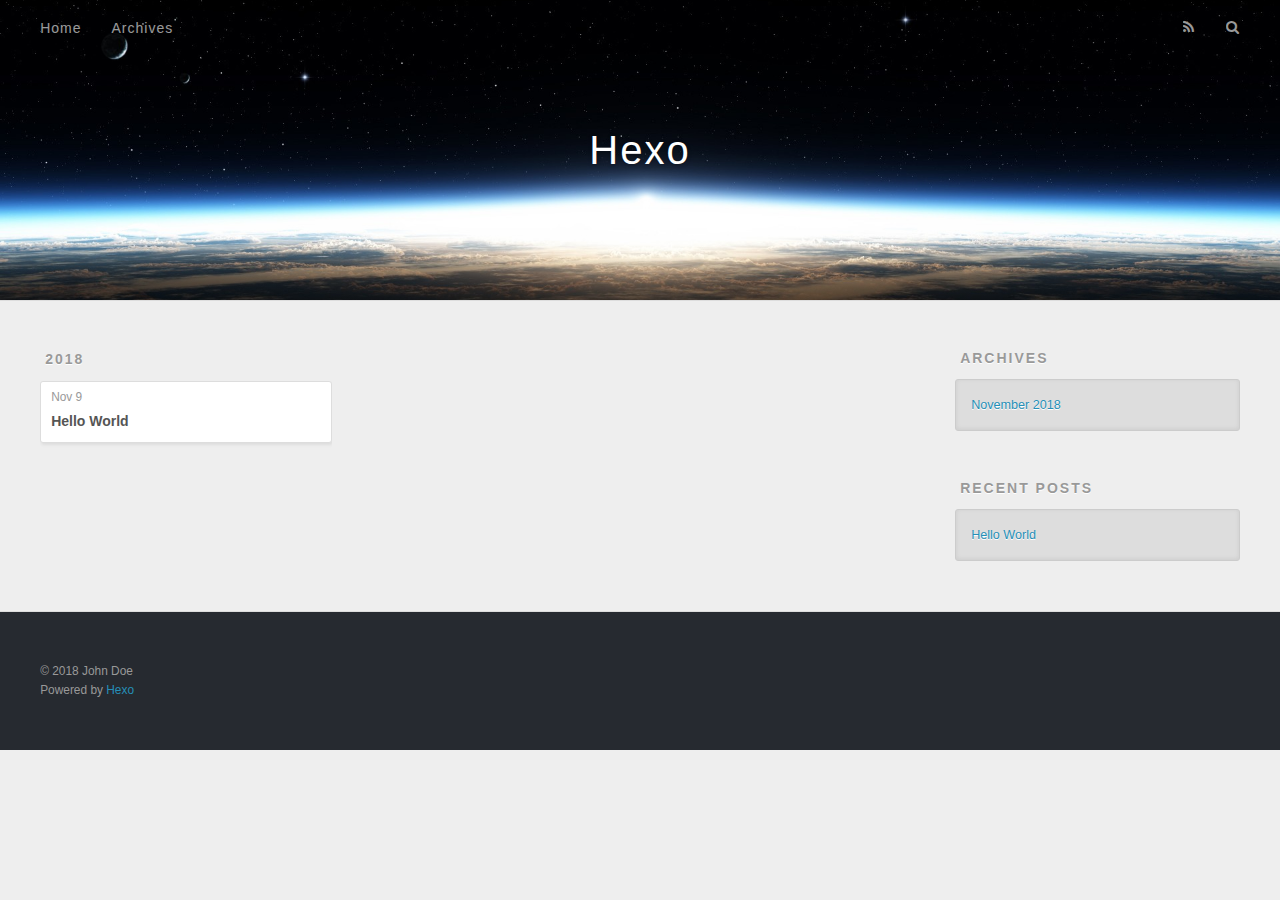
==== archives/index.html @ 17fbe348 "Site updated: 2018-11-12 10:13:20" ====
<!DOCTYPE html>
<html>
<head><meta name="generator" content="Hexo 3.8.0">
  <meta charset="utf-8">
  

  
  <title>Archives | Hexo</title>
  <meta name="viewport" content="width=device-width, initial-scale=1, maximum-scale=1">
  <meta property="og:type" content="website">
<meta property="og:title" content="Hexo">
<meta property="og:url" content="http://yoursite.com/archives/index.html">
<meta property="og:site_name" content="Hexo">
<meta property="og:locale" content="default">
<meta name="twitter:card" content="summary">
<meta name="twitter:title" content="Hexo">
  
    <link rel="alternate" href="/atom.xml" title="Hexo" type="application/atom+xml">
  
  
    <link rel="icon" href="/favicon.png">
  
  
    <link href="//fonts.googleapis.com/css?family=Source+Code+Pro" rel="stylesheet" type="text/css">
  
  <link rel="stylesheet" href="/css/style.css">
</head>
</html>
<body>
  <div id="container">
    <div id="wrap">
      <header id="header">
  <div id="banner"></div>
  <div id="header-outer" class="outer">
    <div id="header-title" class="inner">
      <h1 id="logo-wrap">
        <a href="/" id="logo">Hexo</a>
      </h1>
      
    </div>
    <div id="header-inner" class="inner">
      <nav id="main-nav">
        <a id="main-nav-toggle" class="nav-icon"></a>
        
          <a class="main-nav-link" href="/">Home</a>
        
          <a class="main-nav-link" href="/archives">Archives</a>
        
      </nav>
      <nav id="sub-nav">
        
          <a id="nav-rss-link" class="nav-icon" href="/atom.xml" title="RSS Feed"></a>
        
        <a id="nav-search-btn" class="nav-icon" title="Search"></a>
      </nav>
      <div id="search-form-wrap">
        <form action="//google.com/search" method="get" accept-charset="UTF-8" class="search-form"><input type="search" name="q" class="search-form-input" placeholder="Search"><button type="submit" class="search-form-submit">&#xF002;</button><input type="hidden" name="sitesearch" value="http://yoursite.com"></form>
      </div>
    </div>
  </div>
</header>
      <div class="outer">
        <section id="main">
  
  
    
    
      
      
      <section class="archives-wrap">
        <div class="archive-year-wrap">
          <a href="/archives/2018" class="archive-year">2018</a>
        </div>
        <div class="archives">
    
    <article class="archive-article archive-type-post">
  <div class="archive-article-inner">
    <header class="archive-article-header">
      <a href="/2018/11/09/hello-world/" class="archive-article-date">
  <time datetime="2018-11-09T06:59:52.384Z" itemprop="datePublished">Nov 9</time>
</a>
      
  
    <h1 itemprop="name">
      <a class="archive-article-title" href="/2018/11/09/hello-world/">Hello World</a>
    </h1>
  

    </header>
  </div>
</article>
  
  
    </div></section>
  


</section>
        
          <aside id="sidebar">
  
    

  
    

  
    
  
    
  <div class="widget-wrap">
    <h3 class="widget-title">Archives</h3>
    <div class="widget">
      <ul class="archive-list"><li class="archive-list-item"><a class="archive-list-link" href="/archives/2018/11/">November 2018</a></li></ul>
    </div>
  </div>


  
    
  <div class="widget-wrap">
    <h3 class="widget-title">Recent Posts</h3>
    <div class="widget">
      <ul>
        
          <li>
            <a href="/2018/11/09/hello-world/">Hello World</a>
          </li>
        
      </ul>
    </div>
  </div>

  
</aside>
        
      </div>
      <footer id="footer">
  
  <div class="outer">
    <div id="footer-info" class="inner">
      &copy; 2018 John Doe<br>
      Powered by <a href="http://hexo.io/" target="_blank">Hexo</a>
    </div>
  </div>
</footer>
    </div>
    <nav id="mobile-nav">
  
    <a href="/" class="mobile-nav-link">Home</a>
  
    <a href="/archives" class="mobile-nav-link">Archives</a>
  
</nav>
    

<script src="//ajax.googleapis.com/ajax/libs/jquery/2.0.3/jquery.min.js"></script>


  <link rel="stylesheet" href="/fancybox/jquery.fancybox.css">
  <script src="/fancybox/jquery.fancybox.pack.js"></script>


<script src="/js/script.js"></script>



  </div>
</body>
</html>
---- css/style.css ----
body {
  width: 100%;
}
body:before,
body:after {
  content: "";
  display: table;
}
body:after {
  clear: both;
}
html,
body,
div,
span,
applet,
object,
iframe,
h1,
h2,
h3,
h4,
h5,
h6,
p,
blockquote,
pre,
a,
abbr,
acronym,
address,
big,
cite,
code,
del,
dfn,
em,
img,
ins,
kbd,
q,
s,
samp,
small,
strike,
strong,
sub,
sup,
tt,
var,
dl,
dt,
dd,
ol,
ul,
li,
fieldset,
form,
label,
legend,
table,
caption,
tbody,
tfoot,
thead,
tr,
th,
td {
  margin: 0;
  padding: 0;
  border: 0;
  outline: 0;
  font-weight: inherit;
  font-style: inherit;
  font-family: inherit;
  font-size: 100%;
  vertical-align: baseline;
}
body {
  line-height: 1;
  color: #000;
  background: #fff;
}
ol,
ul {
  list-style: none;
}
table {
  border-collapse: separate;
  border-spacing: 0;
  vertical-align: middle;
}
caption,
th,
td {
  text-align: left;
  font-weight: normal;
  vertical-align: middle;
}
a img {
  border: none;
}
input,
button {
  margin: 0;
  padding: 0;
}
input::-moz-focus-inner,
button::-moz-focus-inner {
  border: 0;
  padding: 0;
}
@font-face {
  font-family: FontAwesome;
  font-style: normal;
  font-weight: normal;
  src: url("fonts/fontawesome-webfont.eot?v=#4.0.3");
  src: url("fonts/fontawesome-webfont.eot?#iefix&v=#4.0.3") format("embedded-opentype"), url("fonts/fontawesome-webfont.woff?v=#4.0.3") format("woff"), url("fonts/fontawesome-webfont.ttf?v=#4.0.3") format("truetype"), url("fonts/fontawesome-webfont.svg#fontawesomeregular?v=#4.0.3") format("svg");
}
html,
body,
#container {
  height: 100%;
}
body {
  background: #eee;
  font: 14px -apple-system, BlinkMacSystemFont, "Segoe UI", "Roboto", "Oxygen", "Ubuntu", "Cantarell", "Fira Sans", "Droid Sans", "Helvetica Neue", sans-serif;
  -webkit-text-size-adjust: 100%;
}
.outer {
  max-width: 1220px;
  margin: 0 auto;
  padding: 0 20px;
}
.outer:before,
.outer:after {
  content: "";
  display: table;
}
.outer:after {
  clear: both;
}
.inner {
  display: inline;
  float: left;
  width: 98.33333333333333%;
  margin: 0 0.833333333333333%;
}
.left,
.alignleft {
  float: left;
}
.right,
.alignright {
  float: right;
}
.clear {
  clear: both;
}
#container {
  position: relative;
}
.mobile-nav-on {
  overflow: hidden;
}
#wrap {
  height: 100%;
  width: 100%;
  position: absolute;
  top: 0;
  left: 0;
  -webkit-transition: 0.2s ease-out;
  -moz-transition: 0.2s ease-out;
  -ms-transition: 0.2s ease-out;
  transition: 0.2s ease-out;
  z-index: 1;
  background: #eee;
}
.mobile-nav-on #wrap {
  left: 280px;
}
@media screen and (min-width: 768px) {
  #main {
    display: inline;
    float: left;
    width: 73.33333333333333%;
    margin: 0 0.833333333333333%;
  }
}
.article-date,
.article-category-link,
.archive-year,
.widget-title {
  text-decoration: none;
  text-transform: uppercase;
  letter-spacing: 2px;
  color: #999;
  margin-bottom: 1em;
  margin-left: 5px;
  line-height: 1em;
  text-shadow: 0 1px #fff;
  font-weight: bold;
}
.article-inner,
.archive-article-inner {
  background: #fff;
  -webkit-box-shadow: 1px 2px 3px #ddd;
  box-shadow: 1px 2px 3px #ddd;
  border: 1px solid #ddd;
  border-radius: 3px;
}
.article-entry h1,
.widget h1 {
  font-size: 2em;
}
.article-entry h2,
.widget h2 {
  font-size: 1.5em;
}
.article-entry h3,
.widget h3 {
  font-size: 1.3em;
}
.article-entry h4,
.widget h4 {
  font-size: 1.2em;
}
.article-entry h5,
.widget h5 {
  font-size: 1em;
}
.article-entry h6,
.widget h6 {
  font-size: 1em;
  color: #999;
}
.article-entry hr,
.widget hr {
  border: 1px dashed #ddd;
}
.article-entry strong,
.widget strong {
  font-weight: bold;
}
.article-entry em,
.widget em,
.article-entry cite,
.widget cite {
  font-style: italic;
}
.article-entry sup,
.widget sup,
.article-entry sub,
.widget sub {
  font-size: 0.75em;
  line-height: 0;
  position: relative;
  vertical-align: baseline;
}
.article-entry sup,
.widget sup {
  top: -0.5em;
}
.article-entry sub,
.widget sub {
  bottom: -0.2em;
}
.article-entry small,
.widget small {
  font-size: 0.85em;
}
.article-entry acronym,
.widget acronym,
.article-entry abbr,
.widget abbr {
  border-bottom: 1px dotted;
}
.article-entry ul,
.widget ul,
.article-entry ol,
.widget ol,
.article-entry dl,
.widget dl {
  margin: 0 20px;
  line-height: 1.6em;
}
.article-entry ul ul,
.widget ul ul,
.article-entry ol ul,
.widget ol ul,
.article-entry ul ol,
.widget ul ol,
.article-entry ol ol,
.widget ol ol {
  margin-top: 0;
  margin-bottom: 0;
}
.article-entry ul,
.widget ul {
  list-style: disc;
}
.article-entry ol,
.widget ol {
  list-style: decimal;
}
.article-entry dt,
.widget dt {
  font-weight: bold;
}
#header {
  height: 300px;
  position: relative;
  border-bottom: 1px solid #ddd;
}
#header:before,
#header:after {
  content: "";
  position: absolute;
  left: 0;
  right: 0;
  height: 40px;
}
#header:before {
  top: 0;
  background: -webkit-linear-gradient(rgba(0,0,0,0.2), transparent);
  background: -moz-linear-gradient(rgba(0,0,0,0.2), transparent);
  background: -ms-linear-gradient(rgba(0,0,0,0.2), transparent);
  background: linear-gradient(rgba(0,0,0,0.2), transparent);
}
#header:after {
  bottom: 0;
  background: -webkit-linear-gradient(transparent, rgba(0,0,0,0.2));
  background: -moz-linear-gradient(transparent, rgba(0,0,0,0.2));
  background: -ms-linear-gradient(transparent, rgba(0,0,0,0.2));
  background: linear-gradient(transparent, rgba(0,0,0,0.2));
}
#header-outer {
  height: 100%;
  position: relative;
}
#header-inner {
  position: relative;
  overflow: hidden;
}
#banner {
  position: absolute;
  top: 0;
  left: 0;
  width: 100%;
  height: 100%;
  background: url("images/banner.jpg") center #000;
  -webkit-background-size: cover;
  -moz-background-size: cover;
  background-size: cover;
  z-index: -1;
}
#header-title {
  text-align: center;
  height: 40px;
  position: absolute;
  top: 50%;
  left: 0;
  margin-top: -20px;
}
#logo,
#subtitle {
  text-decoration: none;
  color: #fff;
  font-weight: 300;
  text-shadow: 0 1px 4px rgba(0,0,0,0.3);
}
#logo {
  font-size: 40px;
  line-height: 40px;
  letter-spacing: 2px;
}
#subtitle {
  font-size: 16px;
  line-height: 16px;
  letter-spacing: 1px;
}
#subtitle-wrap {
  margin-top: 16px;
}
#main-nav {
  float: left;
  margin-left: -15px;
}
.nav-icon,
.main-nav-link {
  float: left;
  color: #fff;
  opacity: 0.6;
  text-decoration: none;
  text-shadow: 0 1px rgba(0,0,0,0.2);
  -webkit-transition: opacity 0.2s;
  -moz-transition: opacity 0.2s;
  -ms-transition: opacity 0.2s;
  transition: opacity 0.2s;
  display: block;
  padding: 20px 15px;
}
.nav-icon:hover,
.main-nav-link:hover {
  opacity: 1;
}
.nav-icon {
  font-family: FontAwesome;
  text-align: center;
  font-size: 14px;
  width: 14px;
  height: 14px;
  padding: 20px 15px;
  position: relative;
  cursor: pointer;
}
.main-nav-link {
  font-weight: 300;
  letter-spacing: 1px;
}
@media screen and (max-width: 479px) {
  .main-nav-link {
    display: none;
  }
}
#main-nav-toggle {
  display: none;
}
#main-nav-toggle:before {
  content: "\f0c9";
}
@media screen and (max-width: 479px) {
  #main-nav-toggle {
    display: block;
  }
}
#sub-nav {
  float: right;
  margin-right: -15px;
}
#nav-rss-link:before {
  content: "\f09e";
}
#nav-search-btn:before {
  content: "\f002";
}
#search-form-wrap {
  position: absolute;
  top: 15px;
  width: 150px;
  height: 30px;
  right: -150px;
  opacity: 0;
  -webkit-transition: 0.2s ease-out;
  -moz-transition: 0.2s ease-out;
  -ms-transition: 0.2s ease-out;
  transition: 0.2s ease-out;
}
#search-form-wrap.on {
  opacity: 1;
  right: 0;
}
@media screen and (max-width: 479px) {
  #search-form-wrap {
    width: 100%;
    right: -100%;
  }
}
.search-form {
  position: absolute;
  top: 0;
  left: 0;
  right: 0;
  background: #fff;
  padding: 5px 15px;
  border-radius: 15px;
  -webkit-box-shadow: 0 0 10px rgba(0,0,0,0.3);
  box-shadow: 0 0 10px rgba(0,0,0,0.3);
}
.search-form-input {
  border: none;
  background: none;
  color: #555;
  width: 100%;
  font: 13px -apple-system, BlinkMacSystemFont, "Segoe UI", "Roboto", "Oxygen", "Ubuntu", "Cantarell", "Fira Sans", "Droid Sans", "Helvetica Neue", sans-serif;
  outline: none;
}
.search-form-input::-webkit-search-results-decoration,
.search-form-input::-webkit-search-cancel-button {
  -webkit-appearance: none;
}
.search-form-submit {
  position: absolute;
  top: 50%;
  right: 10px;
  margin-top: -7px;
  font: 13px FontAwesome;
  border: none;
  background: none;
  color: #bbb;
  cursor: pointer;
}
.search-form-submit:hover,
.search-form-submit:focus {
  color: #777;
}
.article {
  margin: 50px 0;
}
.article-inner {
  overflow: hidden;
}
.article-meta:before,
.article-meta:after {
  content: "";
  display: table;
}
.article-meta:after {
  clear: both;
}
.article-date {
  float: left;
}
.article-category {
  float: left;
  line-height: 1em;
  color: #ccc;
  text-shadow: 0 1px #fff;
  margin-left: 8px;
}
.article-category:before {
  content: "\2022";
}
.article-category-link {
  margin: 0 12px 1em;
}
.article-header {
  padding: 20px 20px 0;
}
.article-title {
  text-decoration: none;
  font-size: 2em;
  font-weight: bold;
  color: #555;
  line-height: 1.1em;
  -webkit-transition: color 0.2s;
  -moz-transition: color 0.2s;
  -ms-transition: color 0.2s;
  transition: color 0.2s;
}
a.article-title:hover {
  color: #258fb8;
}
.article-entry {
  color: #555;
  padding: 0 20px;
}
.article-entry:before,
.article-entry:after {
  content: "";
  display: table;
}
.article-entry:after {
  clear: both;
}
.article-entry p,
.article-entry table {
  line-height: 1.6em;
  margin: 1.6em 0;
}
.article-entry h1,
.article-entry h2,
.article-entry h3,
.article-entry h4,
.article-entry h5,
.article-entry h6 {
  font-weight: bold;
}
.article-entry h1,
.article-entry h2,
.article-entry h3,
.article-entry h4,
.article-entry h5,
.article-entry h6 {
  line-height: 1.1em;
  margin: 1.1em 0;
}
.article-entry a {
  color: #258fb8;
  text-decoration: none;
}
.article-entry a:hover {
  text-decoration: underline;
}
.article-entry ul,
.article-entry ol,
.article-entry dl {
  margin-top: 1.6em;
  margin-bottom: 1.6em;
}
.article-entry img,
.article-entry video {
  max-width: 100%;
  height: auto;
  display: block;
  margin: auto;
}
.article-entry iframe {
  border: none;
}
.article-entry table {
  width: 100%;
  border-collapse: collapse;
  border-spacing: 0;
}
.article-entry th {
  font-weight: bold;
  border-bottom: 3px solid #ddd;
  padding-bottom: 0.5em;
}
.article-entry td {
  border-bottom: 1px solid #ddd;
  padding: 10px 0;
}
.article-entry blockquote {
  font-family: Georgia, "Times New Roman", serif;
  font-size: 1.4em;
  margin: 1.6em 20px;
  text-align: center;
}
.article-entry blockquote footer {
  font-size: 14px;
  margin: 1.6em 0;
  font-family: -apple-system, BlinkMacSystemFont, "Segoe UI", "Roboto", "Oxygen", "Ubuntu", "Cantarell", "Fira Sans", "Droid Sans", "Helvetica Neue", sans-serif;
}
.article-entry blockquote footer cite:before {
  content: "—";
  padding: 0 0.5em;
}
.article-entry .pullquote {
  text-align: left;
  width: 45%;
  margin: 0;
}
.article-entry .pullquote.left {
  margin-left: 0.5em;
  margin-right: 1em;
}
.article-entry .pullquote.right {
  margin-right: 0.5em;
  margin-left: 1em;
}
.article-entry .caption {
  color: #999;
  display: block;
  font-size: 0.9em;
  margin-top: 0.5em;
  position: relative;
  text-align: center;
}
.article-entry .video-container {
  position: relative;
  padding-top: 56.25%;
  height: 0;
  overflow: hidden;
}
.article-entry .video-container iframe,
.article-entry .video-container object,
.article-entry .video-container embed {
  position: absolute;
  top: 0;
  left: 0;
  width: 100%;
  height: 100%;
  margin-top: 0;
}
.article-more-link a {
  display: inline-block;
  line-height: 1em;
  padding: 6px 15px;
  border-radius: 15px;
  background: #eee;
  color: #999;
  text-shadow: 0 1px #fff;
  text-decoration: none;
}
.article-more-link a:hover {
  background: #258fb8;
  color: #fff;
  text-decoration: none;
  text-shadow: 0 1px #1e7293;
}
.article-footer {
  font-size: 0.85em;
  line-height: 1.6em;
  border-top: 1px solid #ddd;
  padding-top: 1.6em;
  margin: 0 20px 20px;
}
.article-footer:before,
.article-footer:after {
  content: "";
  display: table;
}
.article-footer:after {
  clear: both;
}
.article-footer a {
  color: #999;
  text-decoration: none;
}
.article-footer a:hover {
  color: #555;
}
.article-tag-list-item {
  float: left;
  margin-right: 10px;
}
.article-tag-list-link:before {
  content: "#";
}
.article-comment-link {
  float: right;
}
.article-comment-link:before {
  content: "\f075";
  font-family: FontAwesome;
  padding-right: 8px;
}
.article-share-link {
  cursor: pointer;
  float: right;
  margin-left: 20px;
}
.article-share-link:before {
  content: "\f064";
  font-family: FontAwesome;
  padding-right: 6px;
}
#article-nav {
  position: relative;
}
#article-nav:before,
#article-nav:after {
  content: "";
  display: table;
}
#article-nav:after {
  clear: both;
}
@media screen and (min-width: 768px) {
  #article-nav {
    margin: 50px 0;
  }
  #article-nav:before {
    width: 8px;
    height: 8px;
    position: absolute;
    top: 50%;
    left: 50%;
    margin-top: -4px;
    margin-left: -4px;
    content: "";
    border-radius: 50%;
    background: #ddd;
    -webkit-box-shadow: 0 1px 2px #fff;
    box-shadow: 0 1px 2px #fff;
  }
}
.article-nav-link-wrap {
  text-decoration: none;
  text-shadow: 0 1px #fff;
  color: #999;
  -webkit-box-sizing: border-box;
  -moz-box-sizing: border-box;
  box-sizing: border-box;
  margin-top: 50px;
  text-align: center;
  display: block;
}
.article-nav-link-wrap:hover {
  color: #555;
}
@media screen and (min-width: 768px) {
  .article-nav-link-wrap {
    width: 50%;
    margin-top: 0;
  }
}
@media screen and (min-width: 768px) {
  #article-nav-newer {
    float: left;
    text-align: right;
    padding-right: 20px;
  }
}
@media screen and (min-width: 768px) {
  #article-nav-older {
    float: right;
    text-align: left;
    padding-left: 20px;
  }
}
.article-nav-caption {
  text-transform: uppercase;
  letter-spacing: 2px;
  color: #ddd;
  line-height: 1em;
  font-weight: bold;
}
#article-nav-newer .article-nav-caption {
  margin-right: -2px;
}
.article-nav-title {
  font-size: 0.85em;
  line-height: 1.6em;
  margin-top: 0.5em;
}
.article-share-box {
  position: absolute;
  display: none;
  background: #fff;
  -webkit-box-shadow: 1px 2px 10px rgba(0,0,0,0.2);
  box-shadow: 1px 2px 10px rgba(0,0,0,0.2);
  border-radius: 3px;
  margin-left: -145px;
  overflow: hidden;
  z-index: 1;
}
.article-share-box.on {
  display: block;
}
.article-share-input {
  width: 100%;
  background: none;
  -webkit-box-sizing: border-box;
  -moz-box-sizing: border-box;
  box-sizing: border-box;
  font: 14px -apple-system, BlinkMacSystemFont, "Segoe UI", "Roboto", "Oxygen", "Ubuntu", "Cantarell", "Fira Sans", "Droid Sans", "Helvetica Neue", sans-serif;
  padding: 0 15px;
  color: #555;
  outline: none;
  border: 1px solid #ddd;
  border-radius: 3px 3px 0 0;
  height: 36px;
  line-height: 36px;
}
.article-share-links {
  background: #eee;
}
.article-share-links:before,
.article-share-links:after {
  content: "";
  display: table;
}
.article-share-links:after {
  clear: both;
}
.article-share-twitter,
.article-share-facebook,
.article-share-pinterest,
.article-share-google {
  width: 50px;
  height: 36px;
  display: block;
  float: left;
  position: relative;
  color: #999;
  text-shadow: 0 1px #fff;
}
.article-share-twitter:before,
.article-share-facebook:before,
.article-share-pinterest:before,
.article-share-google:before {
  font-size: 20px;
  font-family: FontAwesome;
  width: 20px;
  height: 20px;
  position: absolute;
  top: 50%;
  left: 50%;
  margin-top: -10px;
  margin-left: -10px;
  text-align: center;
}
.article-share-twitter:hover,
.article-share-facebook:hover,
.article-share-pinterest:hover,
.article-share-google:hover {
  color: #fff;
}
.article-share-twitter:before {
  content: "\f099";
}
.article-share-twitter:hover {
  background: #00aced;
  text-shadow: 0 1px #008abe;
}
.article-share-facebook:before {
  content: "\f09a";
}
.article-share-facebook:hover {
  background: #3b5998;
  text-shadow: 0 1px #2f477a;
}
.article-share-pinterest:before {
  content: "\f0d2";
}
.article-share-pinterest:hover {
  background: #cb2027;
  text-shadow: 0 1px #a21a1f;
}
.article-share-google:before {
  content: "\f0d5";
}
.article-share-google:hover {
  background: #dd4b39;
  text-shadow: 0 1px #be3221;
}
.article-gallery {
  background: #000;
  position: relative;
}
.article-gallery-photos {
  position: relative;
  overflow: hidden;
}
.article-gallery-img {
  display: none;
  max-width: 100%;
}
.article-gallery-img:first-child {
  display: block;
}
.article-gallery-img.loaded {
  position: absolute;
  display: block;
}
.article-gallery-img img {
  display: block;
  max-width: 100%;
  margin: 0 auto;
}
#comments {
  background: #fff;
  -webkit-box-shadow: 1px 2px 3px #ddd;
  box-shadow: 1px 2px 3px #ddd;
  padding: 20px;
  border: 1px solid #ddd;
  border-radius: 3px;
  margin: 50px 0;
}
#comments a {
  color: #258fb8;
}
.archives-wrap {
  margin: 50px 0;
}
.archives:before,
.archives:after {
  content: "";
  display: table;
}
.archives:after {
  clear: both;
}
.archive-year-wrap {
  margin-bottom: 1em;
}
.archives {
  -webkit-column-gap: 10px;
  -moz-column-gap: 10px;
  column-gap: 10px;
}
@media screen and (min-width: 480px) and (max-width: 767px) {
  .archives {
    -webkit-column-count: 2;
    -moz-column-count: 2;
    column-count: 2;
  }
}
@media screen and (min-width: 768px) {
  .archives {
    -webkit-column-count: 3;
    -moz-column-count: 3;
    column-count: 3;
  }
}
.archive-article {
  -webkit-column-break-inside: avoid;
  page-break-inside: avoid;
  overflow: hidden;
  break-inside: avoid-column;
}
.archive-article-inner {
  padding: 10px;
  margin-bottom: 15px;
}
.archive-article-title {
  text-decoration: none;
  font-weight: bold;
  color: #555;
  -webkit-transition: color 0.2s;
  -moz-transition: color 0.2s;
  -ms-transition: color 0.2s;
  transition: color 0.2s;
  line-height: 1.6em;
}
.archive-article-title:hover {
  color: #258fb8;
}
.archive-article-footer {
  margin-top: 1em;
}
.archive-article-date {
  color: #999;
  text-decoration: none;
  font-size: 0.85em;
  line-height: 1em;
  margin-bottom: 0.5em;
  display: block;
}
#page-nav {
  margin: 50px auto;
  background: #fff;
  -webkit-box-shadow: 1px 2px 3px #ddd;
  box-shadow: 1px 2px 3px #ddd;
  border: 1px solid #ddd;
  border-radius: 3px;
  text-align: center;
  color: #999;
  overflow: hidden;
}
#page-nav:before,
#page-nav:after {
  content: "";
  display: table;
}
#page-nav:after {
  clear: both;
}
#page-nav a,
#page-nav span {
  padding: 10px 20px;
  line-height: 1;
  height: 2ex;
}
#page-nav a {
  color: #999;
  text-decoration: none;
}
#page-nav a:hover {
  background: #999;
  color: #fff;
}
#page-nav .prev {
  float: left;
}
#page-nav .next {
  float: right;
}
#page-nav .page-number {
  display: inline-block;
}
@media screen and (max-width: 479px) {
  #page-nav .page-number {
    display: none;
  }
}
#page-nav .current {
  color: #555;
  font-weight: bold;
}
#page-nav .space {
  color: #ddd;
}
#footer {
  background: #262a30;
  padding: 50px 0;
  border-top: 1px solid #ddd;
  color: #999;
}
#footer a {
  color: #258fb8;
  text-decoration: none;
}
#footer a:hover {
  text-decoration: underline;
}
#footer-info {
  line-height: 1.6em;
  font-size: 0.85em;
}
.article-entry pre,
.article-entry .highlight {
  background: #2d2d2d;
  margin: 0 -20px;
  padding: 15px 20px;
  border-style: solid;
  border-color: #ddd;
  border-width: 1px 0;
  overflow: auto;
  color: #ccc;
  line-height: 22.400000000000002px;
}
.article-entry .highlight .gutter pre,
.article-entry .gist .gist-file .gist-data .line-numbers {
  color: #666;
  font-size: 0.85em;
}
.article-entry pre,
.article-entry code {
  font-family: "Source Code Pro", Consolas, Monaco, Menlo, Consolas, monospace;
}
.article-entry code {
  background: #eee;
  text-shadow: 0 1px #fff;
  padding: 0 0.3em;
}
.article-entry pre code {
  background: none;
  text-shadow: none;
  padding: 0;
}
.article-entry .highlight pre {
  border: none;
  margin: 0;
  padding: 0;
}
.article-entry .highlight table {
  margin: 0;
  width: auto;
}
.article-entry .highlight td {
  border: none;
  padding: 0;
}
.article-entry .highlight figcaption {
  font-size: 0.85em;
  color: #999;
  line-height: 1em;
  margin-bottom: 1em;
}
.article-entry .highlight figcaption:before,
.article-entry .highlight figcaption:after {
  content: "";
  display: table;
}
.article-entry .highlight figcaption:after {
  clear: both;
}
.article-entry .highlight figcaption a {
  float: right;
}
.article-entry .highlight .gutter pre {
  text-align: right;
  padding-right: 20px;
}
.article-entry .highlight .line {
  height: 22.400000000000002px;
}
.article-entry .highlight .line.marked {
  background: #515151;
}
.article-entry .gist {
  margin: 0 -20px;
  border-style: solid;
  border-color: #ddd;
  border-width: 1px 0;
  background: #2d2d2d;
  padding: 15px 20px 15px 0;
}
.article-entry .gist .gist-file {
  border: none;
  font-family: "Source Code Pro", Consolas, Monaco, Menlo, Consolas, monospace;
  margin: 0;
}
.article-entry .gist .gist-file .gist-data {
  background: none;
  border: none;
}
.article-entry .gist .gist-file .gist-data .line-numbers {
  background: none;
  border: none;
  padding: 0 20px 0 0;
}
.article-entry .gist .gist-file .gist-data .line-data {
  padding: 0 !important;
}
.article-entry .gist .gist-file .highlight {
  margin: 0;
  padding: 0;
  border: none;
}
.article-entry .gist .gist-file .gist-meta {
  background: #2d2d2d;
  color: #999;
  font: 0.85em -apple-system, BlinkMacSystemFont, "Segoe UI", "Roboto", "Oxygen", "Ubuntu", "Cantarell", "Fira Sans", "Droid Sans", "Helvetica Neue", sans-serif;
  text-shadow: 0 0;
  padding: 0;
  margin-top: 1em;
  margin-left: 20px;
}
.article-entry .gist .gist-file .gist-meta a {
  color: #258fb8;
  font-weight: normal;
}
.article-entry .gist .gist-file .gist-meta a:hover {
  text-decoration: underline;
}
pre .comment,
pre .title {
  color: #999;
}
pre .variable,
pre .attribute,
pre .tag,
pre .regexp,
pre .ruby .constant,
pre .xml .tag .title,
pre .xml .pi,
pre .xml .doctype,
pre .html .doctype,
pre .css .id,
pre .css .class,
pre .css .pseudo {
  color: #f2777a;
}
pre .number,
pre .preprocessor,
pre .built_in,
pre .literal,
pre .params,
pre .constant {
  color: #f99157;
}
pre .class,
pre .ruby .class .title,
pre .css .rules .attribute {
  color: #9c9;
}
pre .string,
pre .value,
pre .inheritance,
pre .header,
pre .ruby .symbol,
pre .xml .cdata {
  color: #9c9;
}
pre .css .hexcolor {
  color: #6cc;
}
pre .function,
pre .python .decorator,
pre .python .title,
pre .ruby .function .title,
pre .ruby .title .keyword,
pre .perl .sub,
pre .javascript .title,
pre .coffeescript .title {
  color: #69c;
}
pre .keyword,
pre .javascript .function {
  color: #c9c;
}
@media screen and (max-width: 479px) {
  #mobile-nav {
    position: absolute;
    top: 0;
    left: 0;
    width: 280px;
    height: 100%;
    background: #191919;
    border-right: 1px solid #fff;
  }
}
@media screen and (max-width: 479px) {
  .mobile-nav-link {
    display: block;
    color: #999;
    text-decoration: none;
    padding: 15px 20px;
    font-weight: bold;
  }
  .mobile-nav-link:hover {
    color: #fff;
  }
}
@media screen and (min-width: 768px) {
  #sidebar {
    display: inline;
    float: left;
    width: 23.333333333333332%;
    margin: 0 0.833333333333333%;
  }
}
.widget-wrap {
  margin: 50px 0;
}
.widget {
  color: #777;
  text-shadow: 0 1px #fff;
  background: #ddd;
  -webkit-box-shadow: 0 -1px 4px #ccc inset;
  box-shadow: 0 -1px 4px #ccc inset;
  border: 1px solid #ccc;
  padding: 15px;
  border-radius: 3px;
}
.widget a {
  color: #258fb8;
  text-decoration: none;
}
.widget a:hover {
  text-decoration: underline;
}
.widget ul ul,
.widget ol ul,
.widget dl ul,
.widget ul ol,
.widget ol ol,
.widget dl ol,
.widget ul dl,
.widget ol dl,
.widget dl dl {
  margin-left: 15px;
  list-style: disc;
}
.widget {
  line-height: 1.6em;
  word-wrap: break-word;
  font-size: 0.9em;
}
.widget ul,
.widget ol {
  list-style: none;
  margin: 0;
}
.widget ul ul,
.widget ol ul,
.widget ul ol,
.widget ol ol {
  margin: 0 20px;
}
.widget ul ul,
.widget ol ul {
  list-style: disc;
}
.widget ul ol,
.widget ol ol {
  list-style: decimal;
}
.category-list-count,
.tag-list-count,
.archive-list-count {
  padding-left: 5px;
  color: #999;
  font-size: 0.85em;
}
.category-list-count:before,
.tag-list-count:before,
.archive-list-count:before {
  content: "(";
}
.category-list-count:after,
.tag-list-count:after,
.archive-list-count:after {
  content: ")";
}
.tagcloud a {
  margin-right: 5px;
  display: inline-block;
}
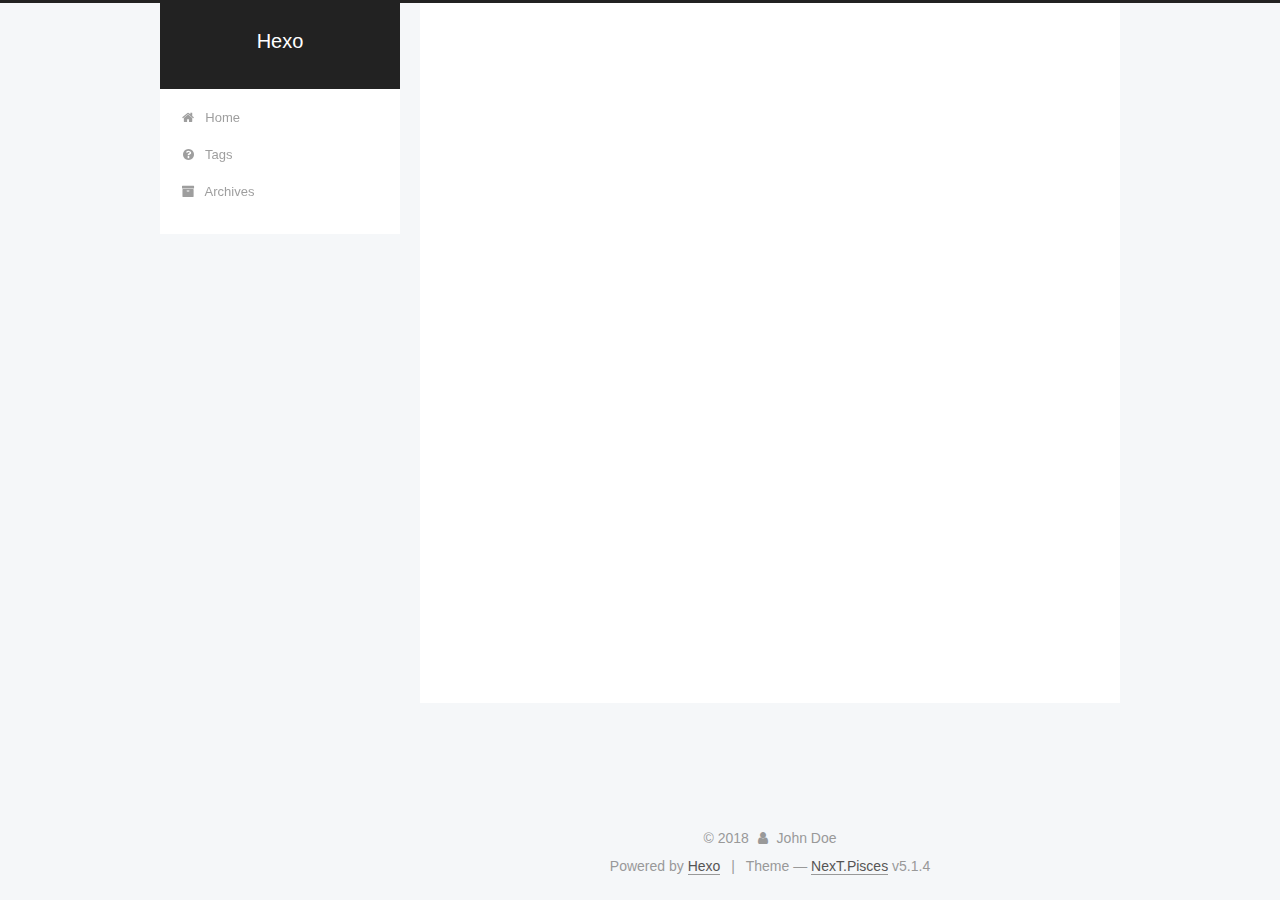
==== commit 97ec5262: "Site updated: 2018-11-14 17:54:29" ====
--- a/archives/index.html
+++ b/archives/index.html
@@ -1,170 +1,590 @@
 <!DOCTYPE html>
-<html>
+
+
+
+  
+
+
+<html class="theme-next pisces use-motion" lang="">
 <head><meta name="generator" content="Hexo 3.8.0">
-  <meta charset="utf-8">
-  
-
-  
-  <title>Archives | Hexo</title>
-  <meta name="viewport" content="width=device-width, initial-scale=1, maximum-scale=1">
-  <meta property="og:type" content="website">
+  <meta charset="UTF-8">
+<meta http-equiv="X-UA-Compatible" content="IE=edge">
+<meta name="viewport" content="width=device-width, initial-scale=1, maximum-scale=1">
+<meta name="theme-color" content="#222">
+
+
+
+
+
+
+
+
+
+<meta http-equiv="Cache-Control" content="no-transform">
+<meta http-equiv="Cache-Control" content="no-siteapp">
+
+
+
+
+
+
+
+
+
+
+
+
+
+
+
+
+  
+  
+  <link href="/lib/fancybox/source/jquery.fancybox.css?v=2.1.5" rel="stylesheet" type="text/css">
+
+
+
+
+
+
+
+<link href="/lib/font-awesome/css/font-awesome.min.css?v=4.6.2" rel="stylesheet" type="text/css">
+
+<link href="/css/main.css?v=5.1.4" rel="stylesheet" type="text/css">
+
+
+  <link rel="apple-touch-icon" sizes="180x180" href="/images/apple-touch-icon-next.png?v=5.1.4">
+
+
+  <link rel="icon" type="image/png" sizes="32x32" href="/images/favicon-32x32-next.png?v=5.1.4">
+
+
+  <link rel="icon" type="image/png" sizes="16x16" href="/images/favicon-16x16-next.png?v=5.1.4">
+
+
+  <link rel="mask-icon" href="/images/logo.svg?v=5.1.4" color="#222">
+
+
+
+
+
+  <meta name="keywords" content="Hexo, NexT">
+
+
+
+
+
+
+
+
+
+
+<meta property="og:type" content="website">
 <meta property="og:title" content="Hexo">
 <meta property="og:url" content="http://yoursite.com/archives/index.html">
 <meta property="og:site_name" content="Hexo">
 <meta property="og:locale" content="default">
 <meta name="twitter:card" content="summary">
 <meta name="twitter:title" content="Hexo">
-  
-    <link rel="alternate" href="/atom.xml" title="Hexo" type="application/atom+xml">
-  
-  
-    <link rel="icon" href="/favicon.png">
-  
-  
-    <link href="//fonts.googleapis.com/css?family=Source+Code+Pro" rel="stylesheet" type="text/css">
-  
-  <link rel="stylesheet" href="/css/style.css">
+
+
+
+<script type="text/javascript" id="hexo.configurations">
+  var NexT = window.NexT || {};
+  var CONFIG = {
+    root: '/',
+    scheme: 'Pisces',
+    version: '5.1.4',
+    sidebar: {"position":"left","display":"post","offset":12,"b2t":false,"scrollpercent":false,"onmobile":false},
+    fancybox: true,
+    tabs: true,
+    motion: {"enable":true,"async":false,"transition":{"post_block":"fadeIn","post_header":"slideDownIn","post_body":"slideDownIn","coll_header":"slideLeftIn","sidebar":"slideUpIn"}},
+    duoshuo: {
+      userId: '0',
+      author: 'Author'
+    },
+    algolia: {
+      applicationID: '',
+      apiKey: '',
+      indexName: '',
+      hits: {"per_page":10},
+      labels: {"input_placeholder":"Search for Posts","hits_empty":"We didn't find any results for the search: ${query}","hits_stats":"${hits} results found in ${time} ms"}
+    }
+  };
+</script>
+
+
+
+  <link rel="canonical" href="http://yoursite.com/archives/">
+
+
+
+
+
+  <title>Archive | Hexo</title>
+  
+
+
+
+
+
+
+
+
 </head>
-</html>
-<body>
-  <div id="container">
-    <div id="wrap">
-      <header id="header">
-  <div id="banner"></div>
-  <div id="header-outer" class="outer">
-    <div id="header-title" class="inner">
-      <h1 id="logo-wrap">
-        <a href="/" id="logo">Hexo</a>
-      </h1>
-      
+
+<body itemscope="" itemtype="http://schema.org/WebPage" lang="default">
+
+  
+  
+    
+  
+
+  <div class="container sidebar-position-left page-archive">
+    <div class="headband"></div>
+
+    <header id="header" class="header" itemscope="" itemtype="http://schema.org/WPHeader">
+      <div class="header-inner"><div class="site-brand-wrapper">
+  <div class="site-meta ">
+    
+
+    <div class="custom-logo-site-title">
+      <a href="/" class="brand" rel="start">
+        <span class="logo-line-before"><i></i></span>
+        <span class="site-title">Hexo</span>
+        <span class="logo-line-after"><i></i></span>
+      </a>
     </div>
-    <div id="header-inner" class="inner">
-      <nav id="main-nav">
-        <a id="main-nav-toggle" class="nav-icon"></a>
-        
-          <a class="main-nav-link" href="/">Home</a>
-        
-          <a class="main-nav-link" href="/archives">Archives</a>
-        
-      </nav>
-      <nav id="sub-nav">
-        
-          <a id="nav-rss-link" class="nav-icon" href="/atom.xml" title="RSS Feed"></a>
-        
-        <a id="nav-search-btn" class="nav-icon" title="Search"></a>
-      </nav>
-      <div id="search-form-wrap">
-        <form action="//google.com/search" method="get" accept-charset="UTF-8" class="search-form"><input type="search" name="q" class="search-form-input" placeholder="Search"><button type="submit" class="search-form-submit">&#xF002;</button><input type="hidden" name="sitesearch" value="http://yoursite.com"></form>
+      
+        <p class="site-subtitle"></p>
+      
+  </div>
+
+  <div class="site-nav-toggle">
+    <button>
+      <span class="btn-bar"></span>
+      <span class="btn-bar"></span>
+      <span class="btn-bar"></span>
+    </button>
+  </div>
+</div>
+
+<nav class="site-nav">
+  
+
+  
+    <ul id="menu" class="menu">
+      
+        
+        <li class="menu-item menu-item-home">
+          <a href="/" rel="section">
+            
+              <i class="menu-item-icon fa fa-fw fa-home"></i> <br>
+            
+            Home
+          </a>
+        </li>
+      
+        
+        <li class="menu-item menu-item-tags">
+          <a href="/tags" rel="section">
+            
+              <i class="menu-item-icon fa fa-fw fa-question-circle"></i> <br>
+            
+            Tags
+          </a>
+        </li>
+      
+        
+        <li class="menu-item menu-item-archives">
+          <a href="/archives/" rel="section">
+            
+              <i class="menu-item-icon fa fa-fw fa-archive"></i> <br>
+            
+            Archives
+          </a>
+        </li>
+      
+
+      
+    </ul>
+  
+
+  
+</nav>
+
+
+
+ </div>
+    </header>
+
+    <main id="main" class="main">
+      <div class="main-inner">
+        <div class="content-wrap">
+          <div id="content" class="content">
+            
+
+  
+  
+  
+  <div class="post-block archive">
+    <div id="posts" class="posts-collapse">
+      <span class="archive-move-on"></span>
+
+      <span class="archive-page-counter">
+        
+        
+        
+          
+        
+        Um..! 1 post. Keep on posting.
+      </span>
+
+      
+
+        
+        
+        
+
+        
+          
+          <div class="collection-title">
+            <h1 class="archive-year" id="archive-year-2018">2018</h1>
+          </div>
+        
+        
+
+        
+
+  <article class="post post-type-normal" itemscope="" itemtype="http://schema.org/Article">
+    <header class="post-header">
+
+      <h2 class="post-title">
+        
+            <a class="post-title-link" href="/2018/11/09/hello-world/" itemprop="url">
+              
+                <span itemprop="name">Hello World</span>
+              
+            </a>
+        
+      </h2>
+
+      <div class="post-meta">
+        <time class="post-time" itemprop="dateCreated" datetime="2018-11-09T14:59:52+08:00" content="2018-11-09">
+          11-09
+        </time>
       </div>
+
+    </header>
+  </article>
+
+
+
+      
+
     </div>
   </div>
-</header>
-      <div class="outer">
-        <section id="main">
-  
-  
-    
-    
-      
-      
-      <section class="archives-wrap">
-        <div class="archive-year-wrap">
-          <a href="/archives/2018" class="archive-year">2018</a>
+  
+  
+  
+
+  
+
+
+
+          </div>
+          
+
+
+          
+
         </div>
-        <div class="archives">
-    
-    <article class="archive-article archive-type-post">
-  <div class="archive-article-inner">
-    <header class="archive-article-header">
-      <a href="/2018/11/09/hello-world/" class="archive-article-date">
-  <time datetime="2018-11-09T06:59:52.384Z" itemprop="datePublished">Nov 9</time>
-</a>
-      
-  
-    <h1 itemprop="name">
-      <a class="archive-article-title" href="/2018/11/09/hello-world/">Hello World</a>
-    </h1>
-  
-
-    </header>
-  </div>
-</article>
-  
-  
-    </div></section>
-  
-
-
-</section>
-        
-          <aside id="sidebar">
-  
-    
-
-  
-    
-
-  
-    
-  
-    
-  <div class="widget-wrap">
-    <h3 class="widget-title">Archives</h3>
-    <div class="widget">
-      <ul class="archive-list"><li class="archive-list-item"><a class="archive-list-link" href="/archives/2018/11/">November 2018</a></li></ul>
+        
+          
+  
+  <div class="sidebar-toggle">
+    <div class="sidebar-toggle-line-wrap">
+      <span class="sidebar-toggle-line sidebar-toggle-line-first"></span>
+      <span class="sidebar-toggle-line sidebar-toggle-line-middle"></span>
+      <span class="sidebar-toggle-line sidebar-toggle-line-last"></span>
     </div>
   </div>
 
-
-  
+  <aside id="sidebar" class="sidebar">
     
-  <div class="widget-wrap">
-    <h3 class="widget-title">Recent Posts</h3>
-    <div class="widget">
-      <ul>
-        
-          <li>
-            <a href="/2018/11/09/hello-world/">Hello World</a>
-          </li>
-        
-      </ul>
+    <div class="sidebar-inner">
+
+      
+
+      
+
+      <section class="site-overview-wrap sidebar-panel sidebar-panel-active">
+        <div class="site-overview">
+          <div class="site-author motion-element" itemprop="author" itemscope="" itemtype="http://schema.org/Person">
+            
+              <img class="site-author-image" itemprop="image" src="/images/vae.jpg" alt="John Doe">
+            
+              <p class="site-author-name" itemprop="name">John Doe</p>
+              <p class="site-description motion-element" itemprop="description"></p>
+          </div>
+
+          <nav class="site-state motion-element">
+
+            
+              <div class="site-state-item site-state-posts">
+              
+                <a href="/archives/">
+              
+                  <span class="site-state-item-count">1</span>
+                  <span class="site-state-item-name">posts</span>
+                </a>
+              </div>
+            
+
+            
+
+            
+
+          </nav>
+
+          
+
+          
+            <div class="links-of-author motion-element">
+                
+                  <span class="links-of-author-item">
+                    <a href="https://github.com/yourname" target="_blank" title="GitHub">
+                      
+                        <i class="fa fa-fw fa-github"></i>GitHub</a>
+                  </span>
+                
+                  <span class="links-of-author-item">
+                    <a href="mailto:yourname@gmail.com" target="_blank" title="E-Mail">
+                      
+                        <i class="fa fa-fw fa-envelope"></i>E-Mail</a>
+                  </span>
+                
+                  <span class="links-of-author-item">
+                    <a href="https://twitter.com/yourname" target="_blank" title="Twitter">
+                      
+                        <i class="fa fa-fw fa-twitter"></i>Twitter</a>
+                  </span>
+                
+            </div>
+          
+
+          
+          
+
+          
+          
+
+          
+
+        </div>
+      </section>
+
+      
+
+      
+
     </div>
+  </aside>
+
+
+        
+      </div>
+    </main>
+
+    <footer id="footer" class="footer">
+      <div class="footer-inner">
+        <div class="copyright">&copy; <span itemprop="copyrightYear">2018</span>
+  <span class="with-love">
+    <i class="fa fa-user"></i>
+  </span>
+  <span class="author" itemprop="copyrightHolder">John Doe</span>
+
+  
+</div>
+
+
+  <div class="powered-by">Powered by <a class="theme-link" target="_blank" href="https://hexo.io">Hexo</a></div>
+
+
+
+  <span class="post-meta-divider">|</span>
+
+
+
+  <div class="theme-info">Theme &mdash; <a class="theme-link" target="_blank" href="https://github.com/iissnan/hexo-theme-next">NexT.Pisces</a> v5.1.4</div>
+
+
+
+
+        
+
+
+
+
+
+
+
+        
+      </div>
+    </footer>
+
+    
+      <div class="back-to-top">
+        <i class="fa fa-arrow-up"></i>
+        
+      </div>
+    
+
+    
+
   </div>
 
   
-</aside>
-        
-      </div>
-      <footer id="footer">
-  
-  <div class="outer">
-    <div id="footer-info" class="inner">
-      &copy; 2018 John Doe<br>
-      Powered by <a href="http://hexo.io/" target="_blank">Hexo</a>
-    </div>
-  </div>
-</footer>
-    </div>
-    <nav id="mobile-nav">
-  
-    <a href="/" class="mobile-nav-link">Home</a>
-  
-    <a href="/archives" class="mobile-nav-link">Archives</a>
-  
-</nav>
-    
-
-<script src="//ajax.googleapis.com/ajax/libs/jquery/2.0.3/jquery.min.js"></script>
-
-
-  <link rel="stylesheet" href="/fancybox/jquery.fancybox.css">
-  <script src="/fancybox/jquery.fancybox.pack.js"></script>
-
-
-<script src="/js/script.js"></script>
-
-
-
-  </div>
+
+<script type="text/javascript">
+  if (Object.prototype.toString.call(window.Promise) !== '[object Function]') {
+    window.Promise = null;
+  }
+</script>
+
+
+
+
+
+
+
+
+
+  
+
+
+
+
+
+
+
+
+
+
+
+
+  
+  
+    <script type="text/javascript" src="/lib/jquery/index.js?v=2.1.3"></script>
+  
+
+  
+  
+    <script type="text/javascript" src="/lib/fastclick/lib/fastclick.min.js?v=1.0.6"></script>
+  
+
+  
+  
+    <script type="text/javascript" src="/lib/jquery_lazyload/jquery.lazyload.js?v=1.9.7"></script>
+  
+
+  
+  
+    <script type="text/javascript" src="/lib/velocity/velocity.min.js?v=1.2.1"></script>
+  
+
+  
+  
+    <script type="text/javascript" src="/lib/velocity/velocity.ui.min.js?v=1.2.1"></script>
+  
+
+  
+  
+    <script type="text/javascript" src="/lib/fancybox/source/jquery.fancybox.pack.js?v=2.1.5"></script>
+  
+
+
+  
+
+
+  <script type="text/javascript" src="/js/src/utils.js?v=5.1.4"></script>
+
+  <script type="text/javascript" src="/js/src/motion.js?v=5.1.4"></script>
+
+
+
+  
+  
+
+
+  <script type="text/javascript" src="/js/src/affix.js?v=5.1.4"></script>
+
+  <script type="text/javascript" src="/js/src/schemes/pisces.js?v=5.1.4"></script>
+
+
+
+  
+
+  
+
+
+  <script type="text/javascript" src="/js/src/bootstrap.js?v=5.1.4"></script>
+
+
+
+  
+
+
+  
+
+
+
+
+	
+
+
+
+
+
+  
+
+
+
+
+
+  
+
+
+
+
+
+
+
+
+
+
+
+
+  
+
+
+
+
+
+  
+
+  
+
+  
+
+  
+  
+
+  
+
+  
+
+  
+
 </body>
-</html>+</html>
--- a/css/main.css
+++ b/css/main.css
@@ -0,0 +1,2993 @@
+/* normalize.css v3.0.2 | MIT License | git.io/normalize */
+html {
+  font-family: sans-serif; /* 1 */
+  -ms-text-size-adjust: 100%; /* 2 */
+  -webkit-text-size-adjust: 100%; /* 2 */
+}
+body {
+  margin: 0;
+}
+article,
+aside,
+details,
+figcaption,
+figure,
+footer,
+header,
+hgroup,
+main,
+menu,
+nav,
+section,
+summary {
+  display: block;
+}
+audio,
+canvas,
+progress,
+video {
+  display: inline-block; /* 1 */
+  vertical-align: baseline; /* 2 */
+}
+audio:not([controls]) {
+  display: none;
+  height: 0;
+}
+[hidden],
+template {
+  display: none;
+}
+a {
+  background-color: transparent;
+}
+a:active,
+a:hover {
+  outline: 0;
+}
+abbr[title] {
+  border-bottom: 1px dotted;
+}
+b,
+strong {
+  font-weight: bold;
+}
+dfn {
+  font-style: italic;
+}
+h1 {
+  font-size: 2em;
+  margin: 0.67em 0;
+}
+mark {
+  background: #ff0;
+  color: #000;
+}
+small {
+  font-size: 80%;
+}
+sub,
+sup {
+  font-size: 75%;
+  line-height: 0;
+  position: relative;
+  vertical-align: baseline;
+}
+sup {
+  top: -0.5em;
+}
+sub {
+  bottom: -0.25em;
+}
+img {
+  border: 0;
+}
+svg:not(:root) {
+  overflow: hidden;
+}
+figure {
+  margin: 1em 40px;
+}
+hr {
+  -moz-box-sizing: content-box;
+  box-sizing: content-box;
+  height: 0;
+}
+pre {
+  overflow: auto;
+}
+code,
+kbd,
+pre,
+samp {
+  font-family: monospace, monospace;
+  font-size: 1em;
+}
+button,
+input,
+optgroup,
+select,
+textarea {
+  color: inherit; /* 1 */
+  font: inherit; /* 2 */
+  margin: 0; /* 3 */
+}
+button {
+  overflow: visible;
+}
+button,
+select {
+  text-transform: none;
+}
+button,
+html input[type="button"],
+input[type="reset"],
+input[type="submit"] {
+  -webkit-appearance: button; /* 2 */
+  cursor: pointer; /* 3 */
+}
+button[disabled],
+html input[disabled] {
+  cursor: default;
+}
+button::-moz-focus-inner,
+input::-moz-focus-inner {
+  border: 0;
+  padding: 0;
+}
+input {
+  line-height: normal;
+}
+input[type="checkbox"],
+input[type="radio"] {
+  box-sizing: border-box; /* 1 */
+  padding: 0; /* 2 */
+}
+input[type="number"]::-webkit-inner-spin-button,
+input[type="number"]::-webkit-outer-spin-button {
+  height: auto;
+}
+input[type="search"] {
+  -webkit-appearance: textfield; /* 1 */
+  -moz-box-sizing: content-box;
+  -webkit-box-sizing: content-box; /* 2 */
+  box-sizing: content-box;
+}
+input[type="search"]::-webkit-search-cancel-button,
+input[type="search"]::-webkit-search-decoration {
+  -webkit-appearance: none;
+}
+fieldset {
+  border: 1px solid #c0c0c0;
+  margin: 0 2px;
+  padding: 0.35em 0.625em 0.75em;
+}
+legend {
+  border: 0; /* 1 */
+  padding: 0; /* 2 */
+}
+textarea {
+  overflow: auto;
+}
+optgroup {
+  font-weight: bold;
+}
+table {
+  border-collapse: collapse;
+  border-spacing: 0;
+}
+td,
+th {
+  padding: 0;
+}
+::selection {
+  background: #262a30;
+  color: #fff;
+}
+body {
+  position: relative;
+  font-family: 'Lato', "PingFang SC", "Microsoft YaHei", sans-serif;
+  font-size: 14px;
+  line-height: 2;
+  color: #555;
+  background: #f5f7f9;
+}
+@media (max-width: 767px) {
+  body {
+    padding-right: 0 !important;
+  }
+}
+@media (min-width: 768px) and (max-width: 991px) {
+  body {
+    padding-right: 0 !important;
+  }
+}
+@media (min-width: 1600px) {
+  body {
+    font-size: 16px;
+  }
+}
+h1,
+h2,
+h3,
+h4,
+h5,
+h6 {
+  margin: 0;
+  padding: 0;
+  font-weight: bold;
+  line-height: 1.5;
+  font-family: 'Lato', "PingFang SC", "Microsoft YaHei", sans-serif;
+}
+h2,
+h3,
+h4,
+h5,
+h6 {
+  margin: 20px 0 15px;
+}
+h1 {
+  font-size: 22px;
+}
+@media (max-width: 767px) {
+  h1 {
+    font-size: 18px;
+  }
+}
+h2 {
+  font-size: 20px;
+}
+@media (max-width: 767px) {
+  h2 {
+    font-size: 16px;
+  }
+}
+h3 {
+  font-size: 18px;
+}
+@media (max-width: 767px) {
+  h3 {
+    font-size: 14px;
+  }
+}
+h4 {
+  font-size: 16px;
+}
+@media (max-width: 767px) {
+  h4 {
+    font-size: 12px;
+  }
+}
+h5 {
+  font-size: 14px;
+}
+@media (max-width: 767px) {
+  h5 {
+    font-size: 10px;
+  }
+}
+h6 {
+  font-size: 12px;
+}
+@media (max-width: 767px) {
+  h6 {
+    font-size: 8px;
+  }
+}
+p {
+  margin: 0 0 20px 0;
+}
+a {
+  color: #555;
+  text-decoration: none;
+  outline: none;
+  border-bottom: 1px solid #999;
+  word-wrap: break-word;
+}
+a:hover {
+  color: #222;
+  border-bottom-color: #222;
+}
+blockquote {
+  margin: 0;
+  padding: 0;
+}
+img {
+  display: block;
+  margin: auto;
+  max-width: 100%;
+  height: auto;
+}
+hr {
+  margin: 40px 0;
+  height: 3px;
+  border: none;
+  background-color: #ddd;
+  background-image: repeating-linear-gradient(-45deg, #fff, #fff 4px, transparent 4px, transparent 8px);
+}
+blockquote {
+  padding: 0 15px;
+  color: #666;
+  border-left: 4px solid #ddd;
+}
+blockquote cite::before {
+  content: "-";
+  padding: 0 5px;
+}
+dt {
+  font-weight: 700;
+}
+dd {
+  margin: 0;
+  padding: 0;
+}
+kbd {
+  border: 1px solid #ccc;
+  border-radius: 0.2em;
+  box-shadow: 0.1em 0.1em 0.2em rgba(0,0,0,0.1);
+  background-color: #f9f9f9;
+  font-family: inherit;
+  background-image: -webkit-linear-gradient(top, #eee, #fff, #eee);
+  padding: 0.1em 0.3em;
+  white-space: nowrap;
+}
+.text-left {
+  text-align: left;
+}
+.text-center {
+  text-align: center;
+}
+.text-right {
+  text-align: right;
+}
+.text-justify {
+  text-align: justify;
+}
+.text-nowrap {
+  white-space: nowrap;
+}
+.text-lowercase {
+  text-transform: lowercase;
+}
+.text-uppercase {
+  text-transform: uppercase;
+}
+.text-capitalize {
+  text-transform: capitalize;
+}
+.center-block {
+  display: block;
+  margin-left: auto;
+  margin-right: auto;
+}
+.clearfix:before,
+.clearfix:after {
+  content: " ";
+  display: table;
+}
+.clearfix:after {
+  clear: both;
+}
+.pullquote {
+  width: 45%;
+}
+.pullquote.left {
+  float: left;
+  margin-left: 5px;
+  margin-right: 10px;
+}
+.pullquote.right {
+  float: right;
+  margin-left: 10px;
+  margin-right: 5px;
+}
+.affix.affix.affix {
+  position: fixed;
+}
+.translation {
+  margin-top: -20px;
+  font-size: 14px;
+  color: #999;
+}
+.scrollbar-measure {
+  width: 100px;
+  height: 100px;
+  overflow: scroll;
+  position: absolute;
+  top: -9999px;
+}
+.use-motion .motion-element {
+  opacity: 0;
+}
+table {
+  margin: 20px 0;
+  width: 100%;
+  border-collapse: collapse;
+  border-spacing: 0;
+  border: 1px solid #ddd;
+  font-size: 14px;
+  table-layout: fixed;
+  word-wrap: break-all;
+}
+table>tbody>tr:nth-of-type(odd) {
+  background-color: #f9f9f9;
+}
+table>tbody>tr:hover {
+  background-color: #f5f5f5;
+}
+caption,
+th,
+td {
+  padding: 8px;
+  text-align: left;
+  vertical-align: middle;
+  font-weight: normal;
+}
+th,
+td {
+  border-bottom: 3px solid #ddd;
+  border-right: 1px solid #eee;
+}
+th {
+  padding-bottom: 10px;
+  font-weight: 700;
+}
+td {
+  border-bottom-width: 1px;
+}
+html,
+body {
+  height: 100%;
+}
+.container {
+  position: relative;
+  min-height: 100%;
+}
+.header-inner {
+  margin: 0 auto;
+  padding: 100px 0 70px;
+  width: 700px;
+}
+@media (min-width: 1600px) {
+  .container .header-inner {
+    width: 900px;
+  }
+}
+.main {
+  padding-bottom: 150px;
+}
+.main-inner {
+  margin: 0 auto;
+  width: 700px;
+}
+@media (min-width: 1600px) {
+  .container .main-inner {
+    width: 900px;
+  }
+}
+.footer {
+  position: absolute;
+  left: 0;
+  bottom: 0;
+  width: 100%;
+  min-height: 50px;
+}
+.footer-inner {
+  box-sizing: border-box;
+  margin: 20px auto;
+  width: 700px;
+}
+@media (min-width: 1600px) {
+  .container .footer-inner {
+    width: 900px;
+  }
+}
+pre,
+.highlight {
+  overflow: auto;
+  margin: 20px 0;
+  padding: 0;
+  font-size: 13px;
+  color: #4d4d4c;
+  background: #f7f7f7;
+  line-height: 1.6;
+}
+pre,
+code {
+  font-family: consolas, Menlo, "PingFang SC", "Microsoft YaHei", monospace;
+}
+code {
+  padding: 2px 4px;
+  word-wrap: break-word;
+  color: #555;
+  background: #eee;
+  border-radius: 3px;
+  font-size: 13px;
+}
+pre {
+  padding: 10px;
+}
+pre code {
+  padding: 0;
+  color: #4d4d4c;
+  background: none;
+  text-shadow: none;
+}
+.highlight {
+  border-radius: 1px;
+}
+.highlight pre {
+  border: none;
+  margin: 0;
+  padding: 10px 0;
+}
+.highlight table {
+  margin: 0;
+  width: auto;
+  border: none;
+}
+.highlight td {
+  border: none;
+  padding: 0;
+}
+.highlight figcaption {
+  font-size: 1em;
+  color: #4d4d4c;
+  line-height: 1em;
+  margin-bottom: 1em;
+}
+.highlight figcaption:before,
+.highlight figcaption:after {
+  content: " ";
+  display: table;
+}
+.highlight figcaption:after {
+  clear: both;
+}
+.highlight figcaption a {
+  float: right;
+  color: #4d4d4c;
+}
+.highlight figcaption a:hover {
+  border-bottom-color: #4d4d4c;
+}
+.highlight .gutter pre {
+  padding-left: 10px;
+  padding-right: 10px;
+  color: #869194;
+  text-align: right;
+  background-color: #eff2f3;
+}
+.highlight .code pre {
+  width: 100%;
+  padding-left: 10px;
+  padding-right: 10px;
+  background-color: #f7f7f7;
+}
+.highlight .line {
+  height: 20px;
+}
+.gutter {
+  -webkit-user-select: none;
+  -moz-user-select: none;
+  -ms-user-select: none;
+  user-select: none;
+}
+.gist table {
+  width: auto;
+}
+.gist table td {
+  border: none;
+}
+pre .deletion {
+  background: #fdd;
+}
+pre .addition {
+  background: #dfd;
+}
+pre .meta {
+  color: #8959a8;
+}
+pre .comment {
+  color: #8e908c;
+}
+pre .variable,
+pre .attribute,
+pre .tag,
+pre .regexp,
+pre .ruby .constant,
+pre .xml .tag .title,
+pre .xml .pi,
+pre .xml .doctype,
+pre .html .doctype,
+pre .css .id,
+pre .css .class,
+pre .css .pseudo {
+  color: #c82829;
+}
+pre .number,
+pre .preprocessor,
+pre .built_in,
+pre .literal,
+pre .params,
+pre .constant,
+pre .command {
+  color: #f5871f;
+}
+pre .ruby .class .title,
+pre .css .rules .attribute,
+pre .string,
+pre .value,
+pre .inheritance,
+pre .header,
+pre .ruby .symbol,
+pre .xml .cdata,
+pre .special,
+pre .number,
+pre .formula {
+  color: #718c00;
+}
+pre .title,
+pre .css .hexcolor {
+  color: #3e999f;
+}
+pre .function,
+pre .python .decorator,
+pre .python .title,
+pre .ruby .function .title,
+pre .ruby .title .keyword,
+pre .perl .sub,
+pre .javascript .title,
+pre .coffeescript .title {
+  color: #4271ae;
+}
+pre .keyword,
+pre .javascript .function {
+  color: #8959a8;
+}
+.full-image.full-image.full-image.full-image {
+  border: none;
+  max-width: 100%;
+  width: auto;
+  margin: 20px auto 25px;
+}
+@media (min-width: 992px) {
+  .full-image.full-image.full-image.full-image {
+    max-width: none;
+    width: 118%;
+    margin: 0 -9%;
+  }
+}
+.blockquote-center,
+.page-home .post-type-quote blockquote,
+.page-post-detail .post-type-quote blockquote {
+  position: relative;
+  margin: 40px 0;
+  padding: 0;
+  border-left: none;
+  text-align: center;
+}
+.blockquote-center::before,
+.page-home .post-type-quote blockquote::before,
+.page-post-detail .post-type-quote blockquote::before,
+.blockquote-center::after,
+.page-home .post-type-quote blockquote::after,
+.page-post-detail .post-type-quote blockquote::after {
+  position: absolute;
+  content: ' ';
+  display: block;
+  width: 100%;
+  height: 24px;
+  opacity: 0.2;
+  background-repeat: no-repeat;
+  background-position: 0 -6px;
+  background-size: 22px 22px;
+}
+.blockquote-center::before,
+.page-home .post-type-quote blockquote::before,
+.page-post-detail .post-type-quote blockquote::before {
+  top: -20px;
+  background-image: url("../images/quote-l.svg");
+  border-top: 1px solid #ccc;
+}
+.blockquote-center::after,
+.page-home .post-type-quote blockquote::after,
+.page-post-detail .post-type-quote blockquote::after {
+  bottom: -20px;
+  background-image: url("../images/quote-r.svg");
+  border-bottom: 1px solid #ccc;
+  background-position: 100% 8px;
+}
+.blockquote-center p,
+.page-home .post-type-quote blockquote p,
+.page-post-detail .post-type-quote blockquote p,
+.blockquote-center div,
+.page-home .post-type-quote blockquote div,
+.page-post-detail .post-type-quote blockquote div {
+  text-align: center;
+}
+.post .post-body .group-picture img {
+  box-sizing: border-box;
+  padding: 0 3px;
+  border: none;
+}
+.post .group-picture-row {
+  overflow: hidden;
+  margin-top: 6px;
+}
+.post .group-picture-row:first-child {
+  margin-top: 0;
+}
+.post .group-picture-column {
+  float: left;
+}
+.page-post-detail .post-body .group-picture-column {
+  float: none;
+  margin-top: 10px;
+  width: auto !important;
+}
+.page-post-detail .post-body .group-picture-column img {
+  margin: 0 auto;
+}
+.page-archive .group-picture-container {
+  overflow: hidden;
+}
+.page-archive .group-picture-row {
+  float: left;
+}
+.page-archive .group-picture-row:first-child {
+  margin-top: 6px;
+}
+.page-archive .group-picture-column {
+  max-width: 150px;
+  max-height: 150px;
+}
+.post-body .note {
+  position: relative;
+  padding: 15px;
+  margin-bottom: 20px;
+  border: 1px solid #eee;
+  border-left-width: 5px;
+  border-radius: 3px;
+}
+.post-body .note h2,
+.post-body .note h3,
+.post-body .note h4,
+.post-body .note h5,
+.post-body .note h6 {
+  margin-top: 0;
+  margin-bottom: 0;
+  border-bottom: initial;
+  padding-top: 0 !important;
+}
+.post-body .note p:first-child,
+.post-body .note ul:first-child,
+.post-body .note ol:first-child,
+.post-body .note table:first-child,
+.post-body .note pre:first-child,
+.post-body .note blockquote:first-child {
+  margin-top: 0;
+}
+.post-body .note p:last-child,
+.post-body .note ul:last-child,
+.post-body .note ol:last-child,
+.post-body .note table:last-child,
+.post-body .note pre:last-child,
+.post-body .note blockquote:last-child {
+  margin-bottom: 0;
+}
+.post-body .note.default {
+  border-left-color: #777;
+}
+.post-body .note.default h2,
+.post-body .note.default h3,
+.post-body .note.default h4,
+.post-body .note.default h5,
+.post-body .note.default h6 {
+  color: #777;
+}
+.post-body .note.primary {
+  border-left-color: #6f42c1;
+}
+.post-body .note.primary h2,
+.post-body .note.primary h3,
+.post-body .note.primary h4,
+.post-body .note.primary h5,
+.post-body .note.primary h6 {
+  color: #6f42c1;
+}
+.post-body .note.info {
+  border-left-color: #428bca;
+}
+.post-body .note.info h2,
+.post-body .note.info h3,
+.post-body .note.info h4,
+.post-body .note.info h5,
+.post-body .note.info h6 {
+  color: #428bca;
+}
+.post-body .note.success {
+  border-left-color: #5cb85c;
+}
+.post-body .note.success h2,
+.post-body .note.success h3,
+.post-body .note.success h4,
+.post-body .note.success h5,
+.post-body .note.success h6 {
+  color: #5cb85c;
+}
+.post-body .note.warning {
+  border-left-color: #f0ad4e;
+}
+.post-body .note.warning h2,
+.post-body .note.warning h3,
+.post-body .note.warning h4,
+.post-body .note.warning h5,
+.post-body .note.warning h6 {
+  color: #f0ad4e;
+}
+.post-body .note.danger {
+  border-left-color: #d9534f;
+}
+.post-body .note.danger h2,
+.post-body .note.danger h3,
+.post-body .note.danger h4,
+.post-body .note.danger h5,
+.post-body .note.danger h6 {
+  color: #d9534f;
+}
+.post-body .label {
+  display: inline;
+  padding: 0 2px;
+  white-space: nowrap;
+}
+.post-body .label.default {
+  background-color: #f0f0f0;
+}
+.post-body .label.primary {
+  background-color: #efe6f7;
+}
+.post-body .label.info {
+  background-color: #e5f2f8;
+}
+.post-body .label.success {
+  background-color: #e7f4e9;
+}
+.post-body .label.warning {
+  background-color: #fcf6e1;
+}
+.post-body .label.danger {
+  background-color: #fae8eb;
+}
+.post-body .tabs {
+  position: relative;
+  display: block;
+  margin-bottom: 20px;
+  padding-top: 10px;
+}
+.post-body .tabs ul.nav-tabs {
+  margin: 0;
+  padding: 0;
+  display: flex;
+  margin-bottom: -1px;
+}
+@media (max-width: 413px) {
+  .post-body .tabs ul.nav-tabs {
+    display: block;
+    margin-bottom: 5px;
+  }
+}
+.post-body .tabs ul.nav-tabs li.tab {
+  list-style-type: none !important;
+  margin: 0 0.25em 0 0;
+  border-top: 3px solid transparent;
+  border-left: 1px solid transparent;
+  border-right: 1px solid transparent;
+}
+@media (max-width: 413px) {
+  .post-body .tabs ul.nav-tabs li.tab {
+    margin: initial;
+    border-top: 1px solid transparent;
+    border-left: 3px solid transparent;
+    border-right: 1px solid transparent;
+    border-bottom: 1px solid transparent;
+  }
+}
+.post-body .tabs ul.nav-tabs li.tab a {
+  outline: 0;
+  border-bottom: initial;
+  display: block;
+  line-height: 1.8em;
+  padding: 0.25em 0.75em;
+  transition-duration: 0.2s;
+  transition-timing-function: ease-out;
+  transition-delay: 0s;
+}
+.post-body .tabs ul.nav-tabs li.tab a i {
+  width: 1.285714285714286em;
+}
+.post-body .tabs ul.nav-tabs li.tab.active {
+  border-top: 3px solid #fc6423;
+  border-left: 1px solid #ddd;
+  border-right: 1px solid #ddd;
+  background-color: #fff;
+}
+@media (max-width: 413px) {
+  .post-body .tabs ul.nav-tabs li.tab.active {
+    border-top: 1px solid #ddd;
+    border-left: 3px solid #fc6423;
+    border-right: 1px solid #ddd;
+    border-bottom: 1px solid #ddd;
+  }
+}
+.post-body .tabs ul.nav-tabs li.tab.active a {
+  cursor: default;
+  color: #555;
+}
+.post-body .tabs .tab-content {
+  background-color: #fff;
+}
+.post-body .tabs .tab-content .tab-pane {
+  border: 1px solid #ddd;
+  padding: 20px 20px 0 20px;
+}
+.post-body .tabs .tab-content .tab-pane:not(.active) {
+  display: none !important;
+}
+.post-body .tabs .tab-content .tab-pane.active {
+  display: block !important;
+}
+.btn {
+  display: inline-block;
+  padding: 0 20px;
+  font-size: 14px;
+  color: #555;
+  background: #fff;
+  border: 2px solid #555;
+  text-decoration: none;
+  border-radius: 2px;
+  transition-property: background-color;
+  transition-duration: 0.2s;
+  transition-timing-function: ease-in-out;
+  transition-delay: 0s;
+  line-height: 2;
+}
+.btn:hover {
+  border-color: #222;
+  color: #fff;
+  background: #222;
+}
+.btn +.btn {
+  margin: 0 0 8px 8px;
+}
+.btn .fa-fw {
+  width: 1.285714285714286em;
+  text-align: left;
+}
+.btn-bar {
+  display: block;
+  width: 22px;
+  height: 2px;
+  background: #555;
+  border-radius: 1px;
+}
+.btn-bar+.btn-bar {
+  margin-top: 4px;
+}
+.pagination {
+  margin: 120px 0 40px;
+  text-align: center;
+  border-top: 1px solid #eee;
+}
+.page-number-basic,
+.pagination .prev,
+.pagination .next,
+.pagination .page-number,
+.pagination .space {
+  display: inline-block;
+  position: relative;
+  top: -1px;
+  margin: 0 10px;
+  padding: 0 11px;
+}
+@media (max-width: 767px) {
+  .page-number-basic,
+  .pagination .prev,
+  .pagination .next,
+  .pagination .page-number,
+  .pagination .space {
+    margin: 0 5px;
+  }
+}
+.pagination .prev,
+.pagination .next,
+.pagination .page-number {
+  border-bottom: 0;
+  border-top: 1px solid #eee;
+  transition-property: border-color;
+  transition-duration: 0.2s;
+  transition-timing-function: ease-in-out;
+  transition-delay: 0s;
+}
+.pagination .prev:hover,
+.pagination .next:hover,
+.pagination .page-number:hover {
+  border-top-color: #222;
+}
+.pagination .space {
+  padding: 0;
+  margin: 0;
+}
+.pagination .prev {
+  margin-left: 0;
+}
+.pagination .next {
+  margin-right: 0;
+}
+.pagination .page-number.current {
+  color: #fff;
+  background: #ccc;
+  border-top-color: #ccc;
+}
+@media (max-width: 767px) {
+  .pagination {
+    border-top: none;
+  }
+  .pagination .prev,
+  .pagination .next,
+  .pagination .page-number {
+    margin-bottom: 10px;
+    border-top: 0;
+    border-bottom: 1px solid #eee;
+    padding: 0 10px;
+  }
+  .pagination .prev:hover,
+  .pagination .next:hover,
+  .pagination .page-number:hover {
+    border-bottom-color: #222;
+  }
+}
+.comments {
+  margin: 60px 20px 0;
+}
+.tag-cloud {
+  text-align: center;
+}
+.tag-cloud a {
+  display: inline-block;
+  margin: 10px;
+}
+.back-to-top {
+  box-sizing: border-box;
+  position: fixed;
+  bottom: -100px;
+  right: 30px;
+  z-index: 1050;
+  padding: 0 6px;
+  width: 24px;
+  background: #222;
+  font-size: 12px;
+  opacity: 0.6;
+  color: #fff;
+  cursor: pointer;
+  text-align: center;
+  -webkit-transform: translateZ(0);
+  transition-property: bottom;
+  transition-duration: 0.2s;
+  transition-timing-function: ease-in-out;
+  transition-delay: 0s;
+}
+@media (min-width: 768px) and (max-width: 991px) {
+  .back-to-top {
+    display: none !important;
+  }
+}
+@media (max-width: 767px) {
+  .back-to-top {
+    display: none !important;
+  }
+}
+.back-to-top.back-to-top-on {
+  bottom: 30px;
+}
+.header {
+  background: transparent;
+}
+.header-inner {
+  position: relative;
+}
+.headband {
+  height: 3px;
+  background: #222;
+}
+.site-meta {
+  margin: 0;
+  text-align: center;
+}
+@media (max-width: 767px) {
+  .site-meta {
+    text-align: center;
+  }
+}
+.brand {
+  position: relative;
+  display: inline-block;
+  padding: 0 40px;
+  color: #fff;
+  background: #222;
+  border-bottom: none;
+}
+.brand:hover {
+  color: #fff;
+}
+.logo {
+  display: inline-block;
+  margin-right: 5px;
+  line-height: 36px;
+  vertical-align: top;
+}
+.site-title {
+  display: inline-block;
+  vertical-align: top;
+  line-height: 36px;
+  font-size: 20px;
+  font-weight: normal;
+  font-family: 'Lato', "PingFang SC", "Microsoft YaHei", sans-serif;
+}
+.site-subtitle {
+  margin-top: 10px;
+  font-size: 13px;
+  color: #ddd;
+}
+.use-motion .brand {
+  opacity: 0;
+}
+.use-motion .logo,
+.use-motion .site-title,
+.use-motion .site-subtitle {
+  opacity: 0;
+  position: relative;
+  top: -10px;
+}
+.site-nav-toggle {
+  display: none;
+  position: absolute;
+  top: 10px;
+  left: 10px;
+}
+@media (max-width: 767px) {
+  .site-nav-toggle {
+    display: block;
+  }
+}
+.site-nav-toggle button {
+  margin-top: 2px;
+  padding: 9px 10px;
+  background: transparent;
+  border: none;
+}
+@media (max-width: 767px) {
+  .site-nav {
+    display: none;
+    margin: 0 -10px;
+    padding: 0 10px;
+    clear: both;
+    border-top: 1px solid #ddd;
+  }
+}
+@media (min-width: 768px) and (max-width: 991px) {
+  .site-nav {
+    display: block !important;
+  }
+}
+@media (min-width: 992px) {
+  .site-nav {
+    display: block !important;
+  }
+}
+.menu {
+  margin-top: 20px;
+  padding-left: 0;
+  text-align: center;
+}
+.menu .menu-item {
+  display: inline-block;
+  margin: 0 10px;
+  list-style: none;
+}
+@media screen and (max-width: 767px) {
+  .menu .menu-item {
+    margin-top: 10px;
+  }
+}
+.menu .menu-item a {
+  display: block;
+  font-size: 13px;
+  line-height: inherit;
+  border-bottom: 1px solid transparent;
+  transition-property: border-color;
+  transition-duration: 0.2s;
+  transition-timing-function: ease-in-out;
+  transition-delay: 0s;
+}
+.menu .menu-item a:hover,
+.menu-item-active a {
+  border-bottom-color: #222;
+}
+.menu .menu-item .fa {
+  margin-right: 5px;
+}
+.use-motion .menu-item {
+  opacity: 0;
+}
+.post-body {
+  font-family: 'Lato', "PingFang SC", "Microsoft YaHei", sans-serif;
+}
+@media (max-width: 767px) {
+  .post-body {
+    word-break: break-word;
+  }
+}
+.post-body .fancybox img {
+  display: block !important;
+  margin: 0 auto;
+  cursor: pointer;
+  cursor: zoom-in;
+  cursor: -webkit-zoom-in;
+}
+.post-body .image-caption,
+.post-body .figure .caption {
+  margin: -20px auto 15px;
+  text-align: center;
+  font-size: 14px;
+  color: #999;
+  font-weight: bold;
+  line-height: 1;
+}
+.post-sticky-flag {
+  display: inline-block;
+  font-size: 16px;
+  -ms-transform: rotate(30deg);
+  -webkit-transform: rotate(30deg);
+  -moz-transform: rotate(30deg);
+  -ms-transform: rotate(30deg);
+  -o-transform: rotate(30deg);
+  transform: rotate(30deg);
+}
+.use-motion .post-block,
+.use-motion .pagination,
+.use-motion .comments {
+  opacity: 0;
+}
+.use-motion .post-header {
+  opacity: 0;
+}
+.use-motion .post-body {
+  opacity: 0;
+}
+.use-motion .collection-title {
+  opacity: 0;
+}
+.posts-expand {
+  padding-top: 40px;
+}
+@media (max-width: 767px) {
+  .posts-expand {
+    margin: 0 20px;
+  }
+  .post-body pre .gutter pre {
+    padding-right: 10px;
+  }
+  .post-body .highlight {
+    margin-left: 0px;
+    margin-right: 0px;
+    padding: 0;
+  }
+  .post-body .highlight .gutter pre {
+    padding-right: 10px;
+  }
+}
+@media (min-width: 992px) {
+  .posts-expand .post-body {
+    text-align: justify;
+  }
+}
+.posts-expand .post-body h2,
+.posts-expand .post-body h3,
+.posts-expand .post-body h4,
+.posts-expand .post-body h5,
+.posts-expand .post-body h6 {
+  padding-top: 10px;
+}
+.posts-expand .post-body h2 .header-anchor,
+.posts-expand .post-body h3 .header-anchor,
+.posts-expand .post-body h4 .header-anchor,
+.posts-expand .post-body h5 .header-anchor,
+.posts-expand .post-body h6 .header-anchor {
+  float: right;
+  margin-left: 10px;
+  color: #ccc;
+  border-bottom-style: none;
+  visibility: hidden;
+}
+.posts-expand .post-body h2 .header-anchor:hover,
+.posts-expand .post-body h3 .header-anchor:hover,
+.posts-expand .post-body h4 .header-anchor:hover,
+.posts-expand .post-body h5 .header-anchor:hover,
+.posts-expand .post-body h6 .header-anchor:hover {
+  color: inherit;
+}
+.posts-expand .post-body h2:hover .header-anchor,
+.posts-expand .post-body h3:hover .header-anchor,
+.posts-expand .post-body h4:hover .header-anchor,
+.posts-expand .post-body h5:hover .header-anchor,
+.posts-expand .post-body h6:hover .header-anchor {
+  visibility: visible;
+}
+.posts-expand .post-body ul li {
+  list-style: circle;
+}
+.posts-expand .post-body img {
+  box-sizing: border-box;
+  margin: auto;
+  padding: 3px;
+  border: 1px solid #ddd;
+}
+.posts-expand .post-body .fancybox img {
+  margin: 0 auto 25px;
+}
+@media (max-width: 767px) {
+  .posts-collapse {
+    margin: 0 20px;
+  }
+  .posts-collapse .post-title,
+  .posts-collapse .post-meta {
+    display: block;
+    width: auto;
+    text-align: left;
+  }
+}
+.posts-collapse {
+  position: relative;
+  z-index: 1010;
+  margin-left: 55px;
+}
+.posts-collapse::after {
+  content: " ";
+  position: absolute;
+  top: 20px;
+  left: 0;
+  margin-left: -2px;
+  width: 4px;
+  height: 100%;
+  background: #f5f5f5;
+  z-index: -1;
+}
+@media (max-width: 767px) {
+  .posts-collapse {
+    margin: 0 20px;
+  }
+}
+.posts-collapse .collection-title {
+  position: relative;
+  margin: 60px 0;
+}
+.posts-collapse .collection-title h1,
+.posts-collapse .collection-title h2 {
+  margin-left: 20px;
+}
+.posts-collapse .collection-title small {
+  color: #bbb;
+  margin-left: 5px;
+}
+.posts-collapse .collection-title::before {
+  content: " ";
+  position: absolute;
+  left: 0;
+  top: 50%;
+  margin-left: -4px;
+  margin-top: -4px;
+  width: 8px;
+  height: 8px;
+  background: #bbb;
+  border-radius: 50%;
+}
+.posts-collapse .post {
+  margin: 30px 0;
+}
+.posts-collapse .post-header {
+  position: relative;
+  transition-duration: 0.2s;
+  transition-timing-function: ease-in-out;
+  transition-delay: 0s;
+  transition-property: border;
+  border-bottom: 1px dashed #ccc;
+}
+.posts-collapse .post-header::before {
+  content: " ";
+  position: absolute;
+  left: 0;
+  top: 12px;
+  width: 6px;
+  height: 6px;
+  margin-left: -4px;
+  background: #bbb;
+  border-radius: 50%;
+  border: 1px solid #fff;
+  transition-duration: 0.2s;
+  transition-timing-function: ease-in-out;
+  transition-delay: 0s;
+  transition-property: background;
+}
+.posts-collapse .post-header:hover {
+  border-bottom-color: #666;
+}
+.posts-collapse .post-header:hover::before {
+  background: #222;
+}
+.posts-collapse .post-meta {
+  position: absolute;
+  font-size: 12px;
+  left: 20px;
+  top: 5px;
+}
+.posts-collapse .post-comments-count {
+  display: none;
+}
+.posts-collapse .post-title {
+  margin-left: 60px;
+  font-size: 16px;
+  font-weight: normal;
+  line-height: inherit;
+}
+.posts-collapse .post-title::after {
+  margin-left: 3px;
+  opacity: 0.6;
+}
+.posts-collapse .post-title a {
+  color: #666;
+  border-bottom: none;
+}
+.page-home .post-type-quote .post-header,
+.page-post-detail .post-type-quote .post-header,
+.page-home .post-type-quote .post-tags,
+.page-post-detail .post-type-quote .post-tags {
+  display: none;
+}
+.posts-expand .post-title {
+  text-align: center;
+  word-break: break-word;
+  font-weight: 400;
+}
+.posts-expand .post-title-link {
+  display: inline-block;
+  position: relative;
+  color: #555;
+  border-bottom: none;
+  line-height: 1.2;
+  vertical-align: top;
+}
+.posts-expand .post-title-link::before {
+  content: "";
+  position: absolute;
+  width: 100%;
+  height: 2px;
+  bottom: 0;
+  left: 0;
+  background-color: #000;
+  visibility: hidden;
+  -webkit-transform: scaleX(0);
+  -moz-transform: scaleX(0);
+  -ms-transform: scaleX(0);
+  -o-transform: scaleX(0);
+  transform: scaleX(0);
+  transition-duration: 0.2s;
+  transition-timing-function: ease-in-out;
+  transition-delay: 0s;
+}
+.posts-expand .post-title-link:hover::before {
+  visibility: visible;
+  -webkit-transform: scaleX(1);
+  -moz-transform: scaleX(1);
+  -ms-transform: scaleX(1);
+  -o-transform: scaleX(1);
+  transform: scaleX(1);
+}
+.posts-expand .post-title-link .fa {
+  font-size: 16px;
+}
+.posts-expand .post-meta {
+  margin: 3px 0 60px 0;
+  color: #999;
+  font-family: 'Lato', "PingFang SC", "Microsoft YaHei", sans-serif;
+  font-size: 12px;
+  text-align: center;
+}
+.posts-expand .post-meta .post-category-list {
+  display: inline-block;
+  margin: 0;
+  padding: 3px;
+}
+.posts-expand .post-meta .post-category-list-link {
+  color: #999;
+}
+.posts-expand .post-meta .post-description {
+  font-size: 14px;
+  margin-top: 2px;
+}
+.post-meta-divider {
+  margin: 0 0.5em;
+}
+.post-meta-item-icon {
+  margin-right: 3px;
+}
+@media (min-width: 768px) and (max-width: 991px) {
+  .post-meta-item-icon {
+    display: inline-block;
+  }
+}
+@media (max-width: 767px) {
+  .post-meta-item-icon {
+    display: inline-block;
+  }
+}
+@media (min-width: 768px) and (max-width: 991px) {
+  .post-meta-item-text {
+    display: none;
+  }
+}
+@media (max-width: 767px) {
+  .post-meta-item-text {
+    display: none;
+  }
+}
+@media (max-width: 767px) {
+  .posts-expand .post-comments-count {
+    display: none;
+  }
+}
+.post-button {
+  margin-top: 40px;
+}
+.posts-expand .post-tags {
+  margin-top: 40px;
+  text-align: center;
+}
+.posts-expand .post-tags a {
+  display: inline-block;
+  margin-right: 10px;
+  font-size: 13px;
+}
+.post-nav {
+  display: table;
+  margin-top: 15px;
+  width: 100%;
+  border-top: 1px solid #eee;
+}
+.post-nav-divider {
+  display: table-cell;
+  width: 10%;
+}
+.post-nav-item {
+  display: table-cell;
+  padding: 10px 0 0 0;
+  width: 45%;
+  vertical-align: top;
+}
+.post-nav-item a {
+  position: relative;
+  display: block;
+  line-height: 25px;
+  font-size: 14px;
+  color: #555;
+  border-bottom: none;
+}
+.post-nav-item a:hover {
+  color: #222;
+  border-bottom: none;
+}
+.post-nav-item a:active {
+  top: 2px;
+}
+.post-nav-item .fa {
+  position: absolute;
+  top: 8px;
+  left: 0;
+  font-size: 12px;
+}
+.post-nav-next a {
+  padding-left: 15px;
+}
+.post-nav-prev {
+  text-align: right;
+}
+.post-nav-prev a {
+  padding-right: 15px;
+}
+.post-nav-prev .fa {
+  right: 0;
+  left: auto;
+}
+.posts-expand .post-eof {
+  display: block;
+  margin: 80px auto 60px;
+  width: 8%;
+  height: 1px;
+  background: #ccc;
+  text-align: center;
+}
+.post:last-child .post-eof.post-eof.post-eof {
+  display: none;
+}
+.post-gallery {
+  display: table;
+  table-layout: fixed;
+  width: 100%;
+  border-collapse: separate;
+}
+.post-gallery-row {
+  display: table-row;
+}
+.post-gallery .post-gallery-img {
+  display: table-cell;
+  text-align: center;
+  vertical-align: middle;
+  border: none;
+}
+.post-gallery .post-gallery-img img {
+  max-width: 100%;
+  max-height: 100%;
+  border: none;
+}
+.fancybox-close,
+.fancybox-close:hover {
+  border: none;
+}
+.rtl.post-body p,
+.rtl.post-body a,
+.rtl.post-body h1,
+.rtl.post-body h2,
+.rtl.post-body h3,
+.rtl.post-body h4,
+.rtl.post-body h5,
+.rtl.post-body h6,
+.rtl.post-body li,
+.rtl.post-body ul,
+.rtl.post-body ol {
+  direction: rtl;
+  font-family: UKIJ Ekran;
+}
+.rtl.post-title {
+  font-family: UKIJ Ekran;
+}
+.sidebar {
+  position: fixed;
+  right: 0;
+  top: 0;
+  bottom: 0;
+  width: 0;
+  z-index: 1040;
+  box-shadow: inset 0 2px 6px #000;
+  background: #222;
+  -webkit-transform: translateZ(0);
+}
+.sidebar a {
+  color: #999;
+  border-bottom-color: #555;
+}
+.sidebar a:hover {
+  color: #eee;
+}
+@media (min-width: 768px) and (max-width: 991px) {
+  .sidebar {
+    display: none !important;
+  }
+}
+@media (max-width: 767px) {
+  .sidebar {
+    display: none !important;
+  }
+}
+.sidebar-inner {
+  position: relative;
+  padding: 20px 10px;
+  color: #999;
+  text-align: center;
+}
+.site-overview-wrap {
+  overflow: hidden;
+}
+.site-overview {
+  overflow-y: auto;
+  overflow-x: hidden;
+}
+.sidebar-toggle {
+  position: fixed;
+  right: 30px;
+  bottom: 45px;
+  width: 14px;
+  height: 14px;
+  padding: 5px;
+  background: #222;
+  line-height: 0;
+  z-index: 1050;
+  cursor: pointer;
+  -webkit-transform: translateZ(0);
+}
+@media (min-width: 768px) and (max-width: 991px) {
+  .sidebar-toggle {
+    display: none !important;
+  }
+}
+@media (max-width: 767px) {
+  .sidebar-toggle {
+    display: none !important;
+  }
+}
+.sidebar-toggle-line {
+  position: relative;
+  display: inline-block;
+  vertical-align: top;
+  height: 2px;
+  width: 100%;
+  background: #fff;
+  margin-top: 3px;
+}
+.sidebar-toggle-line:first-child {
+  margin-top: 0;
+}
+.site-author-image {
+  display: block;
+  margin: 0 auto;
+  padding: 2px;
+  max-width: 120px;
+  height: auto;
+  border: 1px solid #eee;
+}
+.site-author-name {
+  margin: 0;
+  text-align: center;
+  color: #222;
+  font-weight: 600;
+}
+.site-description {
+  margin-top: 0;
+  text-align: center;
+  font-size: 13px;
+  color: #999;
+}
+.site-state {
+  overflow: hidden;
+  line-height: 1.4;
+  white-space: nowrap;
+  text-align: center;
+}
+.site-state-item {
+  display: inline-block;
+  padding: 0 15px;
+  border-left: 1px solid #eee;
+}
+.site-state-item:first-child {
+  border-left: none;
+}
+.site-state-item a {
+  border-bottom: none;
+}
+.site-state-item-count {
+  display: block;
+  text-align: center;
+  color: inherit;
+  font-weight: 600;
+  font-size: 16px;
+}
+.site-state-item-name {
+  font-size: 13px;
+  color: #999;
+}
+.feed-link {
+  margin-top: 20px;
+}
+.feed-link a {
+  display: inline-block;
+  padding: 0 15px;
+  color: #fc6423;
+  border: 1px solid #fc6423;
+  border-radius: 4px;
+}
+.feed-link a i {
+  color: #fc6423;
+  font-size: 14px;
+}
+.feed-link a:hover {
+  color: #fff;
+  background: #fc6423;
+}
+.feed-link a:hover i {
+  color: #fff;
+}
+.links-of-author {
+  margin-top: 20px;
+}
+.links-of-author a {
+  display: inline-block;
+  vertical-align: middle;
+  margin-right: 10px;
+  margin-bottom: 10px;
+  border-bottom-color: #555;
+  font-size: 13px;
+}
+.links-of-author a:before {
+  display: inline-block;
+  vertical-align: middle;
+  margin-right: 3px;
+  content: " ";
+  width: 4px;
+  height: 4px;
+  border-radius: 50%;
+  background: #4ff;
+}
+.links-of-blogroll {
+  font-size: 13px;
+}
+.links-of-blogroll-title {
+  margin-top: 20px;
+  font-size: 14px;
+  font-weight: 600;
+}
+.links-of-blogroll-list {
+  margin: 0;
+  padding: 0;
+  list-style: none;
+}
+.links-of-blogroll-item {
+  padding: 2px 10px;
+}
+.links-of-blogroll-item a {
+  max-width: 280px;
+  box-sizing: border-box;
+  display: inline-block;
+  overflow: hidden;
+  white-space: nowrap;
+  text-overflow: ellipsis;
+}
+.sidebar-nav {
+  margin: 0 0 20px;
+  padding-left: 0;
+}
+.sidebar-nav li {
+  display: inline-block;
+  cursor: pointer;
+  border-bottom: 1px solid transparent;
+  font-size: 14px;
+  color: #555;
+}
+.sidebar-nav li:hover {
+  color: #fc6423;
+}
+.page-post-detail .sidebar-nav-toc {
+  padding: 0 5px;
+}
+.page-post-detail .sidebar-nav-overview {
+  margin-left: 10px;
+}
+.sidebar-nav .sidebar-nav-active {
+  color: #fc6423;
+  border-bottom-color: #fc6423;
+}
+.sidebar-nav .sidebar-nav-active:hover {
+  color: #fc6423;
+}
+.sidebar-panel {
+  display: none;
+}
+.sidebar-panel-active {
+  display: block;
+}
+.post-toc-empty {
+  font-size: 14px;
+  color: #666;
+}
+.post-toc-wrap {
+  overflow: hidden;
+}
+.post-toc {
+  overflow: auto;
+}
+.post-toc ol {
+  margin: 0;
+  padding: 0 2px 5px 10px;
+  text-align: left;
+  list-style: none;
+  font-size: 14px;
+}
+.post-toc ol > ol {
+  padding-left: 0;
+}
+.post-toc ol a {
+  transition-duration: 0.2s;
+  transition-timing-function: ease-in-out;
+  transition-delay: 0s;
+  transition-property: all;
+  color: #666;
+  border-bottom-color: #ccc;
+}
+.post-toc ol a:hover {
+  color: #000;
+  border-bottom-color: #000;
+}
+.post-toc .nav-item {
+  overflow: hidden;
+  text-overflow: ellipsis;
+  text-align: justify;
+  white-space: nowrap;
+  line-height: 1.8;
+}
+.post-toc .nav .nav-child {
+  display: none;
+}
+.post-toc .nav .active > .nav-child {
+  display: block;
+}
+.post-toc .nav .active-current > .nav-child {
+  display: block;
+}
+.post-toc .nav .active-current > .nav-child > .nav-item {
+  display: block;
+}
+.post-toc .nav .active > a {
+  color: #fc6423;
+  border-bottom-color: #fc6423;
+}
+.post-toc .nav .active-current > a {
+  color: #fc6423;
+}
+.post-toc .nav .active-current > a:hover {
+  color: #fc6423;
+}
+.footer {
+  font-size: 14px;
+  color: #999;
+}
+.footer img {
+  border: none;
+}
+.footer-inner {
+  text-align: center;
+}
+.with-love {
+  display: inline-block;
+  margin: 0 5px;
+}
+.powered-by,
+.theme-info {
+  display: inline-block;
+}
+.cc-license {
+  margin-top: 10px;
+  text-align: center;
+}
+.cc-license .cc-opacity {
+  opacity: 0.7;
+  border-bottom: none;
+}
+.cc-license .cc-opacity:hover {
+  opacity: 0.9;
+}
+.cc-license img {
+  display: inline-block;
+}
+.theme-next #ds-thread #ds-reset {
+  color: #555;
+}
+.theme-next #ds-thread #ds-reset .ds-replybox {
+  margin-bottom: 30px;
+}
+.theme-next #ds-thread #ds-reset .ds-replybox .ds-avatar,
+.theme-next #ds-reset .ds-avatar img {
+  box-shadow: none;
+}
+.theme-next #ds-thread #ds-reset .ds-textarea-wrapper {
+  border-color: #c7d4e1;
+  background: none;
+  border-top-right-radius: 3px;
+  border-top-left-radius: 3px;
+}
+.theme-next #ds-thread #ds-reset .ds-textarea-wrapper textarea {
+  height: 60px;
+}
+.theme-next #ds-reset .ds-rounded-top {
+  border-radius: 0;
+}
+.theme-next #ds-thread #ds-reset .ds-post-toolbar {
+  box-sizing: border-box;
+  border: 1px solid #c7d4e1;
+  background: #f6f8fa;
+}
+.theme-next #ds-thread #ds-reset .ds-post-options {
+  height: 40px;
+  border: none;
+  background: none;
+}
+.theme-next #ds-thread #ds-reset .ds-toolbar-buttons {
+  top: 11px;
+}
+.theme-next #ds-thread #ds-reset .ds-sync {
+  top: 5px;
+}
+.theme-next #ds-thread #ds-reset .ds-post-button {
+  top: 4px;
+  right: 5px;
+  width: 90px;
+  height: 30px;
+  border: 1px solid #c5ced7;
+  border-radius: 3px;
+  background-image: linear-gradient(#fbfbfc, #f5f7f9);
+  color: #60676d;
+}
+.theme-next #ds-thread #ds-reset .ds-post-button:hover {
+  background-position: 0 -30px;
+  color: #60676d;
+}
+.theme-next #ds-thread #ds-reset .ds-comments-info {
+  padding: 10px 0;
+}
+.theme-next #ds-thread #ds-reset .ds-sort {
+  display: none;
+}
+.theme-next #ds-thread #ds-reset li.ds-tab a.ds-current {
+  border: none;
+  background: #f6f8fa;
+  color: #60676d;
+}
+.theme-next #ds-thread #ds-reset li.ds-tab a.ds-current:hover {
+  background-color: #e9f0f7;
+  color: #60676d;
+}
+.theme-next #ds-thread #ds-reset li.ds-tab a {
+  border-radius: 2px;
+  padding: 5px;
+}
+.theme-next #ds-thread #ds-reset .ds-login-buttons p {
+  color: #999;
+  line-height: 36px;
+}
+.theme-next #ds-thread #ds-reset .ds-login-buttons .ds-service-list li {
+  height: 28px;
+}
+.theme-next #ds-thread #ds-reset .ds-service-list a {
+  background: none;
+  padding: 5px;
+  border: 1px solid;
+  border-radius: 3px;
+  text-align: center;
+}
+.theme-next #ds-thread #ds-reset .ds-service-list a:hover {
+  color: #fff;
+  background: #666;
+}
+.theme-next #ds-thread #ds-reset .ds-service-list .ds-weibo {
+  color: #fc9b00;
+  border-color: #fc9b00;
+}
+.theme-next #ds-thread #ds-reset .ds-service-list .ds-weibo:hover {
+  background: #fc9b00;
+}
+.theme-next #ds-thread #ds-reset .ds-service-list .ds-qq {
+  color: #60a3ec;
+  border-color: #60a3ec;
+}
+.theme-next #ds-thread #ds-reset .ds-service-list .ds-qq:hover {
+  background: #60a3ec;
+}
+.theme-next #ds-thread #ds-reset .ds-service-list .ds-renren {
+  color: #2e7ac4;
+  border-color: #2e7ac4;
+}
+.theme-next #ds-thread #ds-reset .ds-service-list .ds-renren:hover {
+  background: #2e7ac4;
+}
+.theme-next #ds-thread #ds-reset .ds-service-list .ds-douban {
+  color: #37994c;
+  border-color: #37994c;
+}
+.theme-next #ds-thread #ds-reset .ds-service-list .ds-douban:hover {
+  background: #37994c;
+}
+.theme-next #ds-thread #ds-reset .ds-service-list .ds-kaixin {
+  color: #fef20d;
+  border-color: #fef20d;
+}
+.theme-next #ds-thread #ds-reset .ds-service-list .ds-kaixin:hover {
+  background: #fef20d;
+}
+.theme-next #ds-thread #ds-reset .ds-service-list .ds-netease {
+  color: #f00;
+  border-color: #f00;
+}
+.theme-next #ds-thread #ds-reset .ds-service-list .ds-netease:hover {
+  background: #f00;
+}
+.theme-next #ds-thread #ds-reset .ds-service-list .ds-sohu {
+  color: #ffcb05;
+  border-color: #ffcb05;
+}
+.theme-next #ds-thread #ds-reset .ds-service-list .ds-sohu:hover {
+  background: #ffcb05;
+}
+.theme-next #ds-thread #ds-reset .ds-service-list .ds-baidu {
+  color: #2831e0;
+  border-color: #2831e0;
+}
+.theme-next #ds-thread #ds-reset .ds-service-list .ds-baidu:hover {
+  background: #2831e0;
+}
+.theme-next #ds-thread #ds-reset .ds-service-list .ds-google {
+  color: #166bec;
+  border-color: #166bec;
+}
+.theme-next #ds-thread #ds-reset .ds-service-list .ds-google:hover {
+  background: #166bec;
+}
+.theme-next #ds-thread #ds-reset .ds-service-list .ds-weixin {
+  color: #00ce0d;
+  border-color: #00ce0d;
+}
+.theme-next #ds-thread #ds-reset .ds-service-list .ds-weixin:hover {
+  background: #00ce0d;
+}
+.theme-next #ds-thread #ds-reset .ds-service-list .ds-more-services {
+  border: none;
+}
+.theme-next #ds-thread #ds-reset .ds-service-list .ds-more-services:hover {
+  background: none;
+}
+.theme-next #ds-reset .duoshuo-ua-admin {
+  display: inline-block;
+  color: #f00;
+}
+.theme-next #ds-reset .duoshuo-ua-platform,
+.theme-next #ds-reset .duoshuo-ua-browser {
+  color: #ccc;
+}
+.theme-next #ds-reset .duoshuo-ua-platform .fa,
+.theme-next #ds-reset .duoshuo-ua-browser .fa {
+  display: inline-block;
+  margin-right: 3px;
+}
+.theme-next #ds-reset .duoshuo-ua-separator {
+  display: inline-block;
+  margin-left: 5px;
+}
+.theme-next .this_ua {
+  background-color: #ccc !important;
+  border-radius: 4px;
+  padding: 0 5px !important;
+  margin: 1px 1px !important;
+  border: 1px solid #bbb !important;
+  color: #fff;
+  display: inline-block !important;
+}
+.theme-next .this_ua.admin {
+  background-color: #d9534f !important;
+  border-color: #d9534f !important;
+}
+.theme-next .this_ua.platform.iOS,
+.theme-next .this_ua.platform.Mac,
+.theme-next .this_ua.platform.Windows {
+  background-color: #39b3d7 !important;
+  border-color: #46b8da !important;
+}
+.theme-next .this_ua.platform.Linux {
+  background-color: #3a3a3a !important;
+  border-color: #1f1f1f !important;
+}
+.theme-next .this_ua.platform.Android {
+  background-color: #00c47d !important;
+  border-color: #01b171 !important;
+}
+.theme-next .this_ua.browser.Mobile,
+.theme-next .this_ua.browser.Chrome {
+  background-color: #5cb85c !important;
+  border-color: #4cae4c !important;
+}
+.theme-next .this_ua.browser.Firefox {
+  background-color: #f0ad4e !important;
+  border-color: #eea236 !important;
+}
+.theme-next .this_ua.browser.Maxthon,
+.theme-next .this_ua.browser.IE {
+  background-color: #428bca !important;
+  border-color: #357ebd !important;
+}
+.theme-next .this_ua.browser.baidu,
+.theme-next .this_ua.browser.UCBrowser,
+.theme-next .this_ua.browser.Opera {
+  background-color: #d9534f !important;
+  border-color: #d43f3a !important;
+}
+.theme-next .this_ua.browser.Android,
+.theme-next .this_ua.browser.QQBrowser {
+  background-color: #78ace9 !important;
+  border-color: #4cae4c !important;
+}
+.post-spread {
+  margin-top: 20px;
+  text-align: center;
+}
+.jiathis_style {
+  display: inline-block;
+}
+.jiathis_style a {
+  border: none;
+}
+.fa {
+  font-family: FontAwesome !important;
+}
+.post-spread {
+  margin-top: 20px;
+  text-align: center;
+}
+.bdshare-slide-button-box a {
+  border: none;
+}
+.bdsharebuttonbox {
+  display: inline-block;
+}
+.bdsharebuttonbox a {
+  border: none;
+}
+.local-search-pop-overlay {
+  position: fixed;
+  width: 100%;
+  height: 100%;
+  top: 0;
+  left: 0;
+  z-index: 2080;
+  background-color: rgba(0,0,0,0.3);
+}
+.local-search-popup {
+  display: none;
+  position: fixed;
+  top: 10%;
+  left: 50%;
+  margin-left: -350px;
+  width: 700px;
+  height: 80%;
+  padding: 0;
+  background: #fff;
+  color: #333;
+  z-index: 9999;
+  border-radius: 5px;
+}
+@media (max-width: 767px) {
+  .local-search-popup {
+    padding: 0;
+    top: 0;
+    left: 0;
+    margin: 0;
+    width: 100%;
+    height: 100%;
+    border-radius: 0;
+  }
+}
+.local-search-popup ul.search-result-list {
+  padding: 0;
+  margin: 0 5px;
+}
+.local-search-popup p.search-result {
+  border-bottom: 1px dashed #ccc;
+  padding: 5px 0;
+}
+.local-search-popup a.search-result-title {
+  font-weight: bold;
+  font-size: 16px;
+}
+.local-search-popup .search-keyword {
+  border-bottom: 1px dashed #f00;
+  font-weight: bold;
+  color: #f00;
+}
+.local-search-popup .local-search-header {
+  padding: 5px;
+  height: 36px;
+  background: #f5f5f5;
+  border-top-left-radius: 5px;
+  border-top-right-radius: 5px;
+}
+.local-search-popup #local-search-result {
+  overflow: auto;
+  position: relative;
+  padding: 5px 25px;
+  height: calc(100% - 55px);
+}
+.local-search-popup .local-search-input-wrapper {
+  display: inline-block;
+  width: calc(100% - 90px);
+  height: 36px;
+  line-height: 36px;
+  padding: 0 5px;
+}
+.local-search-popup .local-search-input-wrapper input {
+  padding: 8px 0;
+  height: 20px;
+  display: block;
+  width: 100%;
+  outline: none;
+  border: none;
+  background: transparent;
+  vertical-align: middle;
+}
+.local-search-popup .search-icon,
+.local-search-popup .popup-btn-close {
+  display: inline-block;
+  font-size: 18px;
+  color: #999;
+  height: 36px;
+  width: 18px;
+  padding-left: 10px;
+  padding-right: 10px;
+}
+.local-search-popup .search-icon {
+  float: left;
+}
+.local-search-popup .popup-btn-close {
+  border-left: 1px solid #eee;
+  float: right;
+  cursor: pointer;
+}
+.local-search-popup #no-result {
+  position: absolute;
+  left: 50%;
+  top: 50%;
+  -webkit-transform: translate(-50%, -50%);
+  -webkit-transform: translate(-50%, -50%);
+  -moz-transform: translate(-50%, -50%);
+  -ms-transform: translate(-50%, -50%);
+  -o-transform: translate(-50%, -50%);
+  transform: translate(-50%, -50%);
+  color: #ccc;
+}
+@media (min-width: 768px) and (max-width: 991px) {
+  .busuanzi-count {
+    width: auto;
+  }
+}
+@media (max-width: 767px) {
+  .busuanzi-count {
+    width: auto;
+  }
+}
+.site-uv,
+.site-pv,
+.page-pv {
+  display: inline-block;
+}
+.site-uv .busuanzi-value,
+.site-pv .busuanzi-value,
+.page-pv .busuanzi-value {
+  margin: 0 5px;
+}
+.site-uv {
+  margin-right: 10px;
+}
+.site-uv::after {
+  content: "|";
+  padding-left: 10px;
+}
+.page-archive .archive-page-counter {
+  position: relative;
+  top: 3px;
+  left: 20px;
+}
+@media (max-width: 767px) {
+  .page-archive .archive-page-counter {
+    top: 5px;
+  }
+}
+.page-archive .posts-collapse .archive-move-on {
+  position: absolute;
+  top: 11px;
+  left: 0;
+  margin-left: -6px;
+  width: 10px;
+  height: 10px;
+  opacity: 0.5;
+  background: #555;
+  border: 1px solid #fff;
+  border-radius: 50%;
+}
+.category-all-page .category-all-title {
+  text-align: center;
+}
+.category-all-page .category-all {
+  margin-top: 20px;
+}
+.category-all-page .category-list {
+  margin: 0;
+  padding: 0;
+  list-style: none;
+}
+.category-all-page .category-list-item {
+  margin: 5px 10px;
+}
+.category-all-page .category-list-count {
+  color: #bbb;
+}
+.category-all-page .category-list-count:before {
+  display: inline;
+  content: " (";
+}
+.category-all-page .category-list-count:after {
+  display: inline;
+  content: ") ";
+}
+.category-all-page .category-list-child {
+  padding-left: 10px;
+}
+#schedule ul#event-list {
+  padding-left: 30px;
+}
+#schedule ul#event-list hr {
+  margin: 20px 0 45px 0 !important;
+  background: #222;
+}
+#schedule ul#event-list hr:after {
+  display: inline-block;
+  content: 'NOW';
+  background: #222;
+  color: #fff;
+  font-weight: bold;
+  text-align: right;
+  padding: 0 5px;
+}
+#schedule ul#event-list li.event {
+  margin: 20px 0px;
+  background: #f9f9f9;
+  padding-left: 10px;
+  min-height: 40px;
+}
+#schedule ul#event-list li.event h2.event-summary {
+  margin: 0;
+  padding-bottom: 3px;
+}
+#schedule ul#event-list li.event h2.event-summary:before {
+  display: inline-block;
+  font-family: FontAwesome;
+  font-size: 8px;
+  content: '\f111';
+  vertical-align: middle;
+  margin-right: 25px;
+  color: #bbb;
+}
+#schedule ul#event-list li.event span.event-relative-time {
+  display: inline-block;
+  font-size: 12px;
+  font-weight: 400;
+  padding-left: 12px;
+  color: #bbb;
+}
+#schedule ul#event-list li.event span.event-details {
+  display: block;
+  color: #bbb;
+  margin-left: 56px;
+  padding-top: 3px;
+  padding-bottom: 6px;
+  text-indent: -24px;
+  line-height: 18px;
+}
+#schedule ul#event-list li.event span.event-details:before {
+  text-indent: 0;
+  display: inline-block;
+  width: 14px;
+  font-family: FontAwesome;
+  text-align: center;
+  margin-right: 9px;
+  color: #bbb;
+}
+#schedule ul#event-list li.event span.event-details.event-location:before {
+  content: '\f041';
+}
+#schedule ul#event-list li.event span.event-details.event-duration:before {
+  content: '\f017';
+}
+#schedule ul#event-list li.event-past {
+  background: #fcfcfc;
+}
+#schedule ul#event-list li.event-past > * {
+  opacity: 0.6;
+}
+#schedule ul#event-list li.event-past h2.event-summary {
+  color: #bbb;
+}
+#schedule ul#event-list li.event-past h2.event-summary:before {
+  color: #dfdfdf;
+}
+#schedule ul#event-list li.event-now {
+  background: #222;
+  color: #fff;
+  padding: 15px 0 15px 10px;
+}
+#schedule ul#event-list li.event-now h2.event-summary:before {
+  -webkit-transform: scale(1.2);
+  -moz-transform: scale(1.2);
+  -ms-transform: scale(1.2);
+  -o-transform: scale(1.2);
+  transform: scale(1.2);
+  color: #fff;
+  animation: dot-flash 1s alternate infinite ease-in-out;
+}
+#schedule ul#event-list li.event-now * {
+  color: #fff !important;
+}
+@-moz-keyframes dot-flash {
+  from {
+    opacity: 1;
+    -webkit-transform: scale(1.1);
+    -moz-transform: scale(1.1);
+    -ms-transform: scale(1.1);
+    -o-transform: scale(1.1);
+    transform: scale(1.1);
+  }
+  to {
+    opacity: 0;
+    -webkit-transform: scale(1);
+    -moz-transform: scale(1);
+    -ms-transform: scale(1);
+    -o-transform: scale(1);
+    transform: scale(1);
+  }
+}
+@-webkit-keyframes dot-flash {
+  from {
+    opacity: 1;
+    -webkit-transform: scale(1.1);
+    -moz-transform: scale(1.1);
+    -ms-transform: scale(1.1);
+    -o-transform: scale(1.1);
+    transform: scale(1.1);
+  }
+  to {
+    opacity: 0;
+    -webkit-transform: scale(1);
+    -moz-transform: scale(1);
+    -ms-transform: scale(1);
+    -o-transform: scale(1);
+    transform: scale(1);
+  }
+}
+@-o-keyframes dot-flash {
+  from {
+    opacity: 1;
+    -webkit-transform: scale(1.1);
+    -moz-transform: scale(1.1);
+    -ms-transform: scale(1.1);
+    -o-transform: scale(1.1);
+    transform: scale(1.1);
+  }
+  to {
+    opacity: 0;
+    -webkit-transform: scale(1);
+    -moz-transform: scale(1);
+    -ms-transform: scale(1);
+    -o-transform: scale(1);
+    transform: scale(1);
+  }
+}
+@keyframes dot-flash {
+  from {
+    opacity: 1;
+    -webkit-transform: scale(1.1);
+    -moz-transform: scale(1.1);
+    -ms-transform: scale(1.1);
+    -o-transform: scale(1.1);
+    transform: scale(1.1);
+  }
+  to {
+    opacity: 0;
+    -webkit-transform: scale(1);
+    -moz-transform: scale(1);
+    -ms-transform: scale(1);
+    -o-transform: scale(1);
+    transform: scale(1);
+  }
+}
+.page-post-detail .sidebar-toggle-line {
+  background: #fc6423;
+}
+.page-post-detail .comments {
+  overflow: hidden;
+}
+.header {
+  position: relative;
+  margin: 0 auto;
+  width: 960px;
+}
+@media (min-width: 768px) and (max-width: 991px) {
+  .header {
+    width: auto;
+  }
+}
+@media (max-width: 767px) {
+  .header {
+    width: auto;
+  }
+}
+.header-inner {
+  position: absolute;
+  top: 0;
+  overflow: hidden;
+  padding: 0;
+  width: 240px;
+  background: #fff;
+  box-shadow: initial;
+  border-radius: initial;
+}
+@media (min-width: 1600px) {
+  .container .header-inner {
+    width: 240px;
+  }
+}
+@media (min-width: 768px) and (max-width: 991px) {
+  .header-inner {
+    position: relative;
+    width: auto;
+    border-radius: initial;
+  }
+}
+@media (max-width: 767px) {
+  .header-inner {
+    position: relative;
+    width: auto;
+    border-radius: initial;
+  }
+}
+.main:before,
+.main:after {
+  content: " ";
+  display: table;
+}
+.main:after {
+  clear: both;
+}
+@media (min-width: 768px) and (max-width: 991px) {
+  .main {
+    padding-bottom: 100px;
+  }
+}
+@media (max-width: 767px) {
+  .main {
+    padding-bottom: 100px;
+  }
+}
+.container .main-inner {
+  width: 960px;
+}
+@media (min-width: 768px) and (max-width: 991px) {
+  .container .main-inner {
+    width: auto;
+  }
+}
+@media (max-width: 767px) {
+  .container .main-inner {
+    width: auto;
+  }
+}
+.content-wrap {
+  float: right;
+  box-sizing: border-box;
+  padding: 40px;
+  width: 700px;
+  background: #fff;
+  min-height: 700px;
+  box-shadow: initial;
+  border-radius: initial;
+}
+@media (min-width: 768px) and (max-width: 991px) {
+  .content-wrap {
+    width: 100%;
+    padding: 20px;
+    border-radius: initial;
+  }
+}
+@media (max-width: 767px) {
+  .content-wrap {
+    width: 100%;
+    padding: 20px;
+    min-height: auto;
+    border-radius: initial;
+  }
+}
+.sidebar {
+  position: static;
+  float: left;
+  margin-top: 300px;
+  width: 240px;
+  background: #f5f7f9;
+  box-shadow: none;
+}
+@media (min-width: 768px) and (max-width: 991px) {
+  .sidebar {
+    display: none;
+  }
+}
+@media (max-width: 767px) {
+  .sidebar {
+    display: none;
+  }
+}
+.sidebar-toggle {
+  display: none;
+}
+.footer-inner {
+  width: 960px;
+  padding-left: 260px;
+}
+@media (min-width: 768px) and (max-width: 991px) {
+  .footer-inner {
+    width: auto;
+    padding-left: 0 !important;
+    padding-right: 0 !important;
+  }
+}
+@media (max-width: 767px) {
+  .footer-inner {
+    width: auto;
+    padding-left: 0 !important;
+    padding-right: 0 !important;
+  }
+}
+.sidebar-position-right .header-inner {
+  right: 0;
+}
+.sidebar-position-right .content-wrap {
+  float: left;
+}
+.sidebar-position-right .sidebar {
+  float: right;
+}
+.sidebar-position-right .footer-inner {
+  padding-left: 0;
+  padding-right: 260px;
+}
+.site-brand-wrapper {
+  position: relative;
+}
+.site-meta {
+  padding: 20px 0;
+  color: #fff;
+  background: #222;
+}
+@media (min-width: 768px) and (max-width: 991px) {
+  .site-meta {
+    box-shadow: 0 0 16px rgba(0,0,0,0.5);
+  }
+}
+@media (max-width: 767px) {
+  .site-meta {
+    box-shadow: 0 0 16px rgba(0,0,0,0.5);
+  }
+}
+.brand {
+  padding: 0;
+  background: none;
+}
+.brand:hover {
+  color: #fff;
+}
+.site-subtitle {
+  margin: 10px 10px 0;
+  font-weight: initial;
+}
+.site-search form {
+  display: none;
+}
+.site-nav {
+  border-top: none;
+}
+@media (min-width: 768px) and (max-width: 991px) {
+  .site-nav {
+    display: none !important;
+  }
+}
+@media (min-width: 768px) and (max-width: 991px) {
+  .site-nav-on {
+    display: block !important;
+  }
+}
+.menu .menu-item {
+  display: block;
+  margin: 0;
+}
+.menu .menu-item a {
+  position: relative;
+  box-sizing: border-box;
+  padding: 5px 20px;
+  text-align: left;
+  line-height: inherit;
+  transition-property: background-color;
+  transition-duration: 0.2s;
+  transition-timing-function: ease-in-out;
+  transition-delay: 0s;
+}
+.menu .menu-item a:hover,
+.menu-item-active a {
+  background: #f9f9f9;
+  border-bottom-color: #fff;
+}
+.menu .menu-item br {
+  display: none;
+}
+.menu-item-active a:after {
+  content: " ";
+  position: absolute;
+  top: 50%;
+  margin-top: -3px;
+  right: 15px;
+  width: 6px;
+  height: 6px;
+  border-radius: 50%;
+  background-color: #bbb;
+}
+.btn-bar {
+  background-color: #fff;
+}
+.site-nav-toggle {
+  left: 20px;
+  top: 50%;
+  -webkit-transform: translateY(-50%);
+  -webkit-transform: translateY(-50%);
+  -moz-transform: translateY(-50%);
+  -ms-transform: translateY(-50%);
+  -o-transform: translateY(-50%);
+  transform: translateY(-50%);
+}
+@media (min-width: 768px) and (max-width: 991px) {
+  .site-nav-toggle {
+    display: block;
+  }
+}
+.use-motion .sidebar .motion-element {
+  opacity: 1;
+}
+.sidebar {
+  margin-left: -100%;
+  right: auto;
+  bottom: auto;
+  -webkit-transform: none;
+}
+.sidebar-inner {
+  box-sizing: border-box;
+  width: 240px;
+  color: #555;
+  background: #fff;
+  box-shadow: initial;
+  border-radius: initial;
+  opacity: 0;
+}
+.sidebar-inner.affix {
+  position: fixed;
+  top: 12px;
+}
+.sidebar-inner.affix-bottom {
+  position: absolute;
+}
+.site-overview {
+  text-align: left;
+}
+.site-author:before,
+.site-author:after {
+  content: " ";
+  display: table;
+}
+.site-author:after {
+  clear: both;
+}
+.sidebar a {
+  color: #555;
+}
+.sidebar a:hover {
+  color: #222;
+}
+.site-state-item {
+  padding: 0 10px;
+}
+.links-of-author-item a:before {
+  display: none;
+}
+.links-of-author-item a {
+  border-bottom: none;
+  text-decoration: underline;
+}
+.feed-link {
+  border-top: 1px dotted #ccc;
+  border-bottom: 1px dotted #ccc;
+  text-align: center;
+}
+.feed-link a {
+  display: block;
+  color: #fc6423;
+  border: none;
+}
+.feed-link a:hover {
+  background: none;
+  color: #e34603;
+}
+.feed-link a:hover i {
+  color: #e34603;
+}
+.links-of-author {
+  display: flex;
+  flex-wrap: wrap;
+  justify-content: center;
+}
+.links-of-author-item {
+  margin: 5px 0 0;
+  width: 50%;
+}
+.links-of-author-item a {
+  max-width: 216px;
+  box-sizing: border-box;
+  display: inline-block;
+  margin-right: 0;
+  margin-bottom: 0;
+  padding: 0 5px;
+  overflow: hidden;
+  white-space: nowrap;
+  text-overflow: ellipsis;
+}
+.links-of-author-item a {
+  display: block;
+  text-decoration: none;
+}
+.links-of-author-item a:hover {
+  border-radius: 4px;
+  background: #eee;
+}
+.links-of-author-item .fa {
+  margin-right: 2px;
+  font-size: 16px;
+}
+.links-of-author-item .fa-globe {
+  font-size: 15px;
+}
+.links-of-blogroll {
+  text-align: center;
+  margin-top: 20px;
+  padding: 3px 0 0;
+  border-top: 1px dotted #ccc;
+}
+.links-of-blogroll-title {
+  margin-top: 0;
+}
+.links-of-blogroll-item {
+  padding: 0;
+}
+.links-of-blogroll-inline:before,
+.links-of-blogroll-inline:after {
+  content: " ";
+  display: table;
+}
+.links-of-blogroll-inline:after {
+  clear: both;
+}
+.links-of-blogroll-inline .links-of-blogroll-item {
+  margin: 5px 0 0;
+  width: 50%;
+  display: inline-block;
+  width: unset;
+}
+.links-of-blogroll-inline .links-of-blogroll-item a {
+  max-width: 216px;
+  box-sizing: border-box;
+  display: inline-block;
+  margin-right: 0;
+  margin-bottom: 0;
+  padding: 0 5px;
+  overflow: hidden;
+  white-space: nowrap;
+  text-overflow: ellipsis;
+}
+@media (max-width: 767px) {
+  .post-body {
+    text-align: justify;
+  }
+}
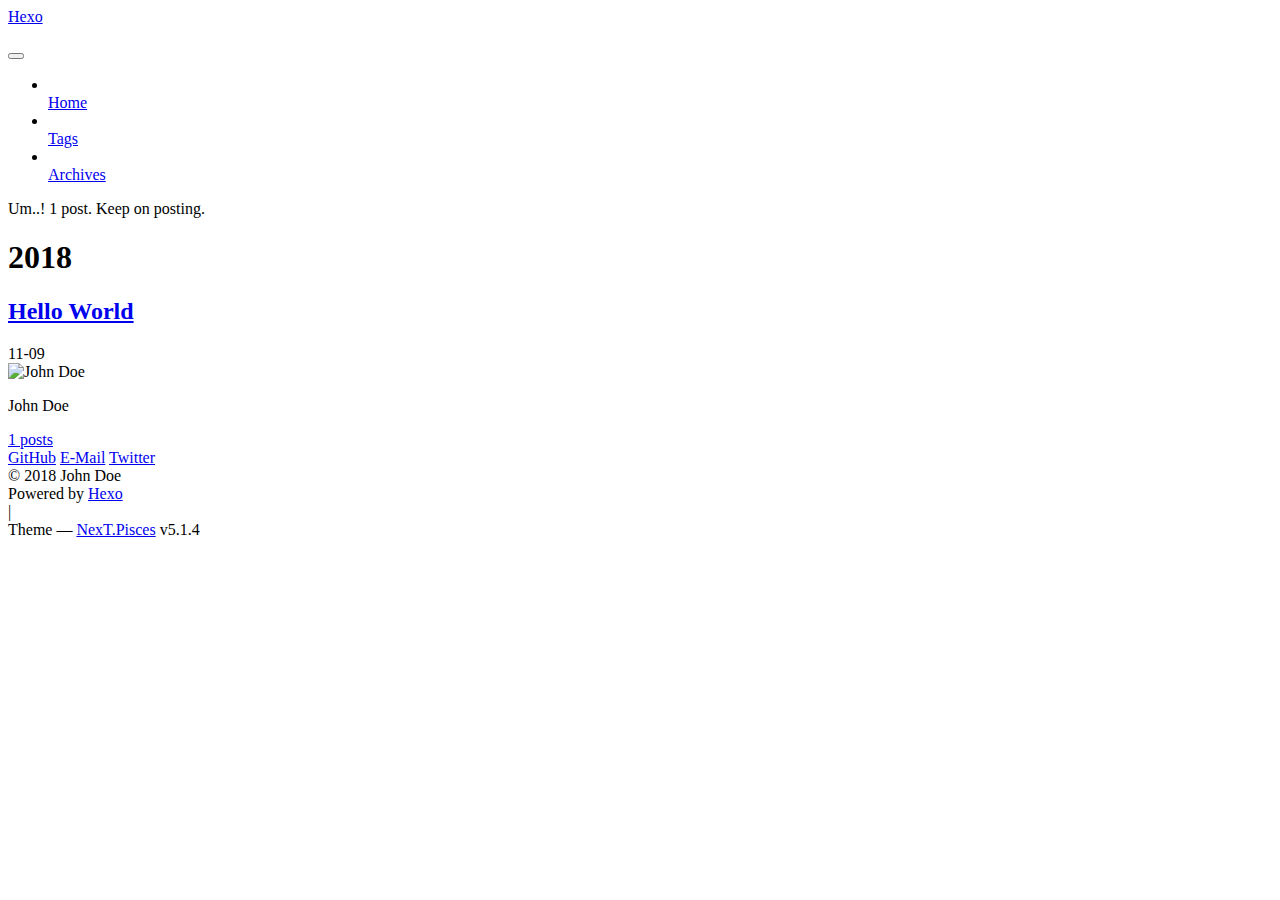
==== commit 4f1bde76: "Site updated: 2018-11-15 09:44:27" ====
--- a/archives/index.html
+++ b/archives/index.html
@@ -40,29 +40,29 @@
 
   
   
-  <link href="/lib/fancybox/source/jquery.fancybox.css?v=2.1.5" rel="stylesheet" type="text/css">
-
-
-
-
-
-
-
-<link href="/lib/font-awesome/css/font-awesome.min.css?v=4.6.2" rel="stylesheet" type="text/css">
-
-<link href="/css/main.css?v=5.1.4" rel="stylesheet" type="text/css">
-
-
-  <link rel="apple-touch-icon" sizes="180x180" href="/images/apple-touch-icon-next.png?v=5.1.4">
-
-
-  <link rel="icon" type="image/png" sizes="32x32" href="/images/favicon-32x32-next.png?v=5.1.4">
-
-
-  <link rel="icon" type="image/png" sizes="16x16" href="/images/favicon-16x16-next.png?v=5.1.4">
-
-
-  <link rel="mask-icon" href="/images/logo.svg?v=5.1.4" color="#222">
+  <link href="vae.github.io/lib/fancybox/source/jquery.fancybox.css?v=2.1.5" rel="stylesheet" type="text/css">
+
+
+
+
+
+
+
+<link href="vae.github.io/lib/font-awesome/css/font-awesome.min.css?v=4.6.2" rel="stylesheet" type="text/css">
+
+<link href="vae.github.io/css/main.css?v=5.1.4" rel="stylesheet" type="text/css">
+
+
+  <link rel="apple-touch-icon" sizes="180x180" href="vae.github.io/images/apple-touch-icon-next.png?v=5.1.4">
+
+
+  <link rel="icon" type="image/png" sizes="32x32" href="vae.github.io/images/favicon-32x32-next.png?v=5.1.4">
+
+
+  <link rel="icon" type="image/png" sizes="16x16" href="vae.github.io/images/favicon-16x16-next.png?v=5.1.4">
+
+
+  <link rel="mask-icon" href="vae.github.io/images/logo.svg?v=5.1.4" color="#222">
 
 
 
@@ -81,7 +81,7 @@
 
 <meta property="og:type" content="website">
 <meta property="og:title" content="Hexo">
-<meta property="og:url" content="http://yoursite.com/archives/index.html">
+<meta property="og:url" content="https://vae-eason.github.io/vae.github.io/archives/index.html">
 <meta property="og:site_name" content="Hexo">
 <meta property="og:locale" content="default">
 <meta name="twitter:card" content="summary">
@@ -92,7 +92,7 @@
 <script type="text/javascript" id="hexo.configurations">
   var NexT = window.NexT || {};
   var CONFIG = {
-    root: '/',
+    root: 'vae.github.io/',
     scheme: 'Pisces',
     version: '5.1.4',
     sidebar: {"position":"left","display":"post","offset":12,"b2t":false,"scrollpercent":false,"onmobile":false},
@@ -115,7 +115,7 @@
 
 
 
-  <link rel="canonical" href="http://yoursite.com/archives/">
+  <link rel="canonical" href="https://vae-eason.github.io/vae.github.io/archives/">
 
 
 
@@ -149,7 +149,7 @@
     
 
     <div class="custom-logo-site-title">
-      <a href="/" class="brand" rel="start">
+      <a href="vae.github.io/" class="brand" rel="start">
         <span class="logo-line-before"><i></i></span>
         <span class="site-title">Hexo</span>
         <span class="logo-line-after"><i></i></span>
@@ -177,7 +177,7 @@
       
         
         <li class="menu-item menu-item-home">
-          <a href="/" rel="section">
+          <a href="vae.github.io/" rel="section">
             
               <i class="menu-item-icon fa fa-fw fa-home"></i> <br>
             
@@ -187,7 +187,7 @@
       
         
         <li class="menu-item menu-item-tags">
-          <a href="/tags" rel="section">
+          <a href="vae.github.io/tags" rel="section">
             
               <i class="menu-item-icon fa fa-fw fa-question-circle"></i> <br>
             
@@ -197,7 +197,7 @@
       
         
         <li class="menu-item menu-item-archives">
-          <a href="/archives/" rel="section">
+          <a href="vae.github.io/archives/" rel="section">
             
               <i class="menu-item-icon fa fa-fw fa-archive"></i> <br>
             
@@ -261,7 +261,7 @@
 
       <h2 class="post-title">
         
-            <a class="post-title-link" href="/2018/11/09/hello-world/" itemprop="url">
+            <a class="post-title-link" href="vae.github.io/2018/11/09/hello-world/" itemprop="url">
               
                 <span itemprop="name">Hello World</span>
               
@@ -322,7 +322,7 @@
         <div class="site-overview">
           <div class="site-author motion-element" itemprop="author" itemscope="" itemtype="http://schema.org/Person">
             
-              <img class="site-author-image" itemprop="image" src="/images/vae.jpg" alt="John Doe">
+              <img class="site-author-image" itemprop="image" src="vae.github.io/images/vae.jpg" alt="John Doe">
             
               <p class="site-author-name" itemprop="name">John Doe</p>
               <p class="site-description motion-element" itemprop="description"></p>
@@ -333,7 +333,7 @@
             
               <div class="site-state-item site-state-posts">
               
-                <a href="/archives/">
+                <a href="vae.github.io/archives/">
               
                   <span class="site-state-item-count">1</span>
                   <span class="site-state-item-name">posts</span>
@@ -475,60 +475,60 @@
 
   
   
-    <script type="text/javascript" src="/lib/jquery/index.js?v=2.1.3"></script>
-  
-
-  
-  
-    <script type="text/javascript" src="/lib/fastclick/lib/fastclick.min.js?v=1.0.6"></script>
-  
-
-  
-  
-    <script type="text/javascript" src="/lib/jquery_lazyload/jquery.lazyload.js?v=1.9.7"></script>
-  
-
-  
-  
-    <script type="text/javascript" src="/lib/velocity/velocity.min.js?v=1.2.1"></script>
-  
-
-  
-  
-    <script type="text/javascript" src="/lib/velocity/velocity.ui.min.js?v=1.2.1"></script>
-  
-
-  
-  
-    <script type="text/javascript" src="/lib/fancybox/source/jquery.fancybox.pack.js?v=2.1.5"></script>
-  
-
-
-  
-
-
-  <script type="text/javascript" src="/js/src/utils.js?v=5.1.4"></script>
-
-  <script type="text/javascript" src="/js/src/motion.js?v=5.1.4"></script>
-
-
-
-  
-  
-
-
-  <script type="text/javascript" src="/js/src/affix.js?v=5.1.4"></script>
-
-  <script type="text/javascript" src="/js/src/schemes/pisces.js?v=5.1.4"></script>
-
-
-
-  
-
-  
-
-
-  <script type="text/javascript" src="/js/src/bootstrap.js?v=5.1.4"></script>
+    <script type="text/javascript" src="vae.github.io/lib/jquery/index.js?v=2.1.3"></script>
+  
+
+  
+  
+    <script type="text/javascript" src="vae.github.io/lib/fastclick/lib/fastclick.min.js?v=1.0.6"></script>
+  
+
+  
+  
+    <script type="text/javascript" src="vae.github.io/lib/jquery_lazyload/jquery.lazyload.js?v=1.9.7"></script>
+  
+
+  
+  
+    <script type="text/javascript" src="vae.github.io/lib/velocity/velocity.min.js?v=1.2.1"></script>
+  
+
+  
+  
+    <script type="text/javascript" src="vae.github.io/lib/velocity/velocity.ui.min.js?v=1.2.1"></script>
+  
+
+  
+  
+    <script type="text/javascript" src="vae.github.io/lib/fancybox/source/jquery.fancybox.pack.js?v=2.1.5"></script>
+  
+
+
+  
+
+
+  <script type="text/javascript" src="vae.github.io/js/src/utils.js?v=5.1.4"></script>
+
+  <script type="text/javascript" src="vae.github.io/js/src/motion.js?v=5.1.4"></script>
+
+
+
+  
+  
+
+
+  <script type="text/javascript" src="vae.github.io/js/src/affix.js?v=5.1.4"></script>
+
+  <script type="text/javascript" src="vae.github.io/js/src/schemes/pisces.js?v=5.1.4"></script>
+
+
+
+  
+
+  
+
+
+  <script type="text/javascript" src="vae.github.io/js/src/bootstrap.js?v=5.1.4"></script>
 
 
 
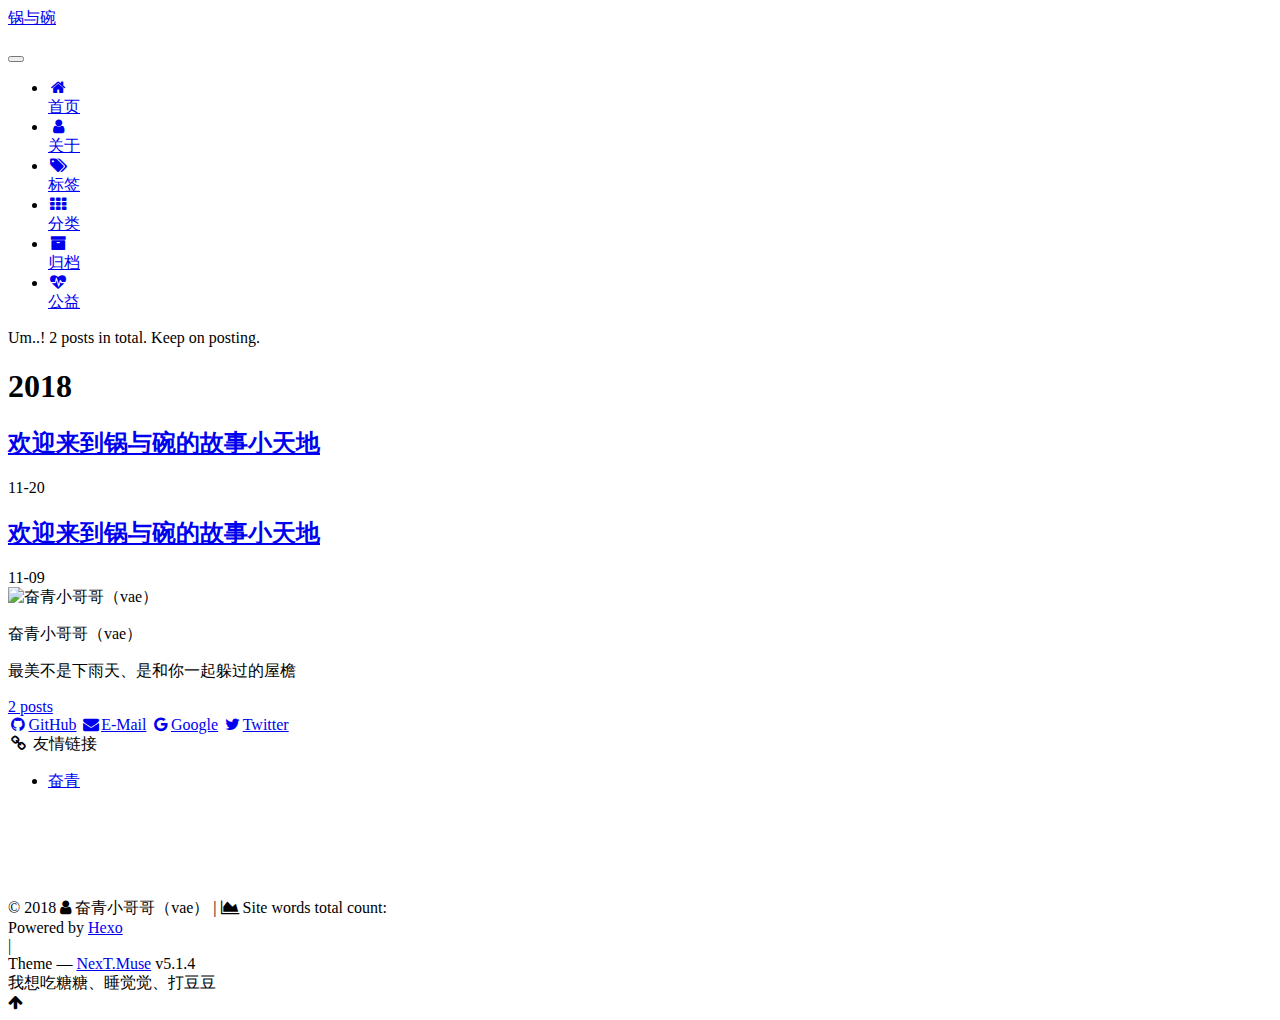
==== commit 1b6d339b: "Site updated: 2018-11-27 15:57:00" ====
--- a/archives/index.html
+++ b/archives/index.html
@@ -5,7 +5,7 @@
   
 
 
-<html class="theme-next pisces use-motion" lang="">
+<html class="theme-next muse use-motion" lang="">
 <head><meta name="generator" content="Hexo 3.8.0">
   <meta charset="UTF-8">
 <meta http-equiv="X-UA-Compatible" content="IE=edge">
@@ -40,29 +40,33 @@
 
   
   
-  <link href="vae.github.io/lib/fancybox/source/jquery.fancybox.css?v=2.1.5" rel="stylesheet" type="text/css">
-
-
-
-
-
-
-
-<link href="vae.github.io/lib/font-awesome/css/font-awesome.min.css?v=4.6.2" rel="stylesheet" type="text/css">
-
-<link href="vae.github.io/css/main.css?v=5.1.4" rel="stylesheet" type="text/css">
-
-
-  <link rel="apple-touch-icon" sizes="180x180" href="vae.github.io/images/apple-touch-icon-next.png?v=5.1.4">
-
-
-  <link rel="icon" type="image/png" sizes="32x32" href="vae.github.io/images/favicon-32x32-next.png?v=5.1.4">
-
-
-  <link rel="icon" type="image/png" sizes="16x16" href="vae.github.io/images/favicon-16x16-next.png?v=5.1.4">
-
-
-  <link rel="mask-icon" href="vae.github.io/images/logo.svg?v=5.1.4" color="#222">
+    
+  
+  <link href="//cdn.jsdelivr.net/fancybox/2.1.5/jquery.fancybox.min.css" rel="stylesheet" type="text/css">
+
+
+
+
+
+
+
+  
+
+<link href="//maxcdn.bootstrapcdn.com/font-awesome/4.7.0/css/font-awesome.min.css" rel="stylesheet" type="text/css">
+
+<link href="/vae.github.io/css/main.css?v=5.1.4" rel="stylesheet" type="text/css">
+
+
+  <link rel="apple-touch-icon" sizes="180x180" href="/vae.github.io/images/apple-touch-icon-next.png?v=5.1.4">
+
+
+  <link rel="icon" type="image/png" sizes="32x32" href="/vae.github.io/images/favicon.ico?v=5.1.4">
+
+
+  <link rel="icon" type="image/png" sizes="16x16" href="/vae.github.io/images/favicon.ico?v=5.1.4">
+
+
+  <link rel="mask-icon" href="/vae.github.io/images/logo.svg?v=5.1.4" color="#222">
 
 
 
@@ -79,21 +83,24 @@
 
 
 
+<meta name="description" content="最美不是下雨天、是和你一起躲过的屋檐">
 <meta property="og:type" content="website">
-<meta property="og:title" content="Hexo">
+<meta property="og:title" content="锅与碗">
 <meta property="og:url" content="https://vae-eason.github.io/vae.github.io/archives/index.html">
-<meta property="og:site_name" content="Hexo">
+<meta property="og:site_name" content="锅与碗">
+<meta property="og:description" content="最美不是下雨天、是和你一起躲过的屋檐">
 <meta property="og:locale" content="default">
 <meta name="twitter:card" content="summary">
-<meta name="twitter:title" content="Hexo">
+<meta name="twitter:title" content="锅与碗">
+<meta name="twitter:description" content="最美不是下雨天、是和你一起躲过的屋檐">
 
 
 
 <script type="text/javascript" id="hexo.configurations">
   var NexT = window.NexT || {};
   var CONFIG = {
-    root: 'vae.github.io/',
-    scheme: 'Pisces',
+    root: '/vae.github.io/',
+    scheme: 'Muse',
     version: '5.1.4',
     sidebar: {"position":"left","display":"post","offset":12,"b2t":false,"scrollpercent":false,"onmobile":false},
     fancybox: true,
@@ -121,7 +128,7 @@
 
 
 
-  <title>Archive | Hexo</title>
+  <title>Archive | 锅与碗</title>
   
 
 
@@ -149,9 +156,9 @@
     
 
     <div class="custom-logo-site-title">
-      <a href="vae.github.io/" class="brand" rel="start">
+      <a href="/vae.github.io/" class="brand" rel="start">
         <span class="logo-line-before"><i></i></span>
-        <span class="site-title">Hexo</span>
+        <span class="site-title">锅与碗</span>
         <span class="logo-line-after"><i></i></span>
       </a>
     </div>
@@ -176,32 +183,62 @@
     <ul id="menu" class="menu">
       
         
-        <li class="menu-item menu-item-home">
-          <a href="vae.github.io/" rel="section">
+        <li class="menu-item menu-item-首页">
+          <a href="/vae.github.io/" rel="section">
             
               <i class="menu-item-icon fa fa-fw fa-home"></i> <br>
             
-            Home
+            首页
           </a>
         </li>
       
         
-        <li class="menu-item menu-item-tags">
-          <a href="vae.github.io/tags" rel="section">
-            
-              <i class="menu-item-icon fa fa-fw fa-question-circle"></i> <br>
-            
-            Tags
+        <li class="menu-item menu-item-关于">
+          <a href="/vae.github.io/about" rel="section">
+            
+              <i class="menu-item-icon fa fa-fw fa-user"></i> <br>
+            
+            关于
           </a>
         </li>
       
         
-        <li class="menu-item menu-item-archives">
-          <a href="vae.github.io/archives/" rel="section">
+        <li class="menu-item menu-item-标签">
+          <a href="/vae.github.io/tags" rel="section">
+            
+              <i class="menu-item-icon fa fa-fw fa-tags"></i> <br>
+            
+            标签
+          </a>
+        </li>
+      
+        
+        <li class="menu-item menu-item-分类">
+          <a href="/vae.github.io/categories" rel="section">
+            
+              <i class="menu-item-icon fa fa-fw fa-th"></i> <br>
+            
+            分类
+          </a>
+        </li>
+      
+        
+        <li class="menu-item menu-item-归档">
+          <a href="/vae.github.io/archives/" rel="section">
             
               <i class="menu-item-icon fa fa-fw fa-archive"></i> <br>
             
-            Archives
+            归档
+          </a>
+        </li>
+      
+        
+        <li class="menu-item menu-item-公益">
+          <a href="/vae.github.io/404/" rel="section">
+            
+              <i class="menu-item-icon fa fa-fw fa-heartbeat"></i> <br>
+            
+            公益
           </a>
         </li>
       
@@ -237,7 +274,7 @@
         
           
         
-        Um..! 1 post. Keep on posting.
+        Um..! 2 posts in total. Keep on posting.
       </span>
 
       
@@ -261,9 +298,44 @@
 
       <h2 class="post-title">
         
-            <a class="post-title-link" href="vae.github.io/2018/11/09/hello-world/" itemprop="url">
+            <a class="post-title-link" href="/vae.github.io/2018/11/20/hello/" itemprop="url">
               
-                <span itemprop="name">Hello World</span>
+                <span itemprop="name">欢迎来到锅与碗的故事小天地</span>
+              
+            </a>
+        
+      </h2>
+
+      <div class="post-meta">
+        <time class="post-time" itemprop="dateCreated" datetime="2018-11-20T15:25:04+08:00" content="2018-11-20">
+          11-20
+        </time>
+      </div>
+
+    </header>
+  </article>
+
+
+
+      
+
+        
+        
+        
+
+        
+        
+
+        
+
+  <article class="post post-type-normal" itemscope="" itemtype="http://schema.org/Article">
+    <header class="post-header">
+
+      <h2 class="post-title">
+        
+            <a class="post-title-link" href="/vae.github.io/2018/11/09/hello-world/" itemprop="url">
+              
+                <span itemprop="name">欢迎来到锅与碗的故事小天地</span>
               
             </a>
         
@@ -322,10 +394,10 @@
         <div class="site-overview">
           <div class="site-author motion-element" itemprop="author" itemscope="" itemtype="http://schema.org/Person">
             
-              <img class="site-author-image" itemprop="image" src="vae.github.io/images/vae.jpg" alt="John Doe">
-            
-              <p class="site-author-name" itemprop="name">John Doe</p>
-              <p class="site-description motion-element" itemprop="description"></p>
+              <img class="site-author-image" itemprop="image" src="/vae.github.io/images/vae.jpg" alt="奋青小哥哥（vae）">
+            
+              <p class="site-author-name" itemprop="name">奋青小哥哥（vae）</p>
+              <p class="site-description motion-element" itemprop="description">最美不是下雨天、是和你一起躲过的屋檐</p>
           </div>
 
           <nav class="site-state motion-element">
@@ -333,9 +405,9 @@
             
               <div class="site-state-item site-state-posts">
               
-                <a href="vae.github.io/archives/">
+                <a href="/vae.github.io/archives">
               
-                  <span class="site-state-item-count">1</span>
+                  <span class="site-state-item-count">2</span>
                   <span class="site-state-item-name">posts</span>
                 </a>
               </div>
@@ -365,6 +437,12 @@
                   </span>
                 
                   <span class="links-of-author-item">
+                    <a href="https://plus.google.com/yourname" target="_blank" title="Google">
+                      
+                        <i class="fa fa-fw fa-google"></i>Google</a>
+                  </span>
+                
+                  <span class="links-of-author-item">
                     <a href="https://twitter.com/yourname" target="_blank" title="Twitter">
                       
                         <i class="fa fa-fw fa-twitter"></i>Twitter</a>
@@ -378,6 +456,22 @@
 
           
           
+            <div class="links-of-blogroll motion-element links-of-blogroll-block">
+              <div class="links-of-blogroll-title">
+                <i class="fa  fa-fw fa-link"></i>
+                友情链接
+              </div>
+              <ul class="links-of-blogroll-list">
+                
+                  <li class="links-of-blogroll-item">
+                    <a href="http://example.com/" title="奋青" target="_blank">奋青</a>
+                  </li>
+                
+              </ul>
+            </div>
+          
+
+<iframe frameborder="no" border="0" marginwidth="0" marginheight="0" width="330" height="86" src="//music.163.com/outchain/player?type=2&id=862108882&auto=1&height=66"></iframe>
 
           
 
@@ -402,8 +496,17 @@
   <span class="with-love">
     <i class="fa fa-user"></i>
   </span>
-  <span class="author" itemprop="copyrightHolder">John Doe</span>
-
+  <span class="author" itemprop="copyrightHolder">奋青小哥哥（vae）</span>
+
+  
+    <span class="post-meta-divider">|</span>
+    <span class="post-meta-item-icon">
+      <i class="fa fa-area-chart"></i>
+    </span>
+    
+      <span class="post-meta-item-text">Site words total count&#58;</span>
+    
+    <span title="Site words total count"></span>
   
 </div>
 
@@ -416,9 +519,11 @@
 
 
 
-  <div class="theme-info">Theme &mdash; <a class="theme-link" target="_blank" href="https://github.com/iissnan/hexo-theme-next">NexT.Pisces</a> v5.1.4</div>
-
-
+  <div class="theme-info">Theme &mdash; <a class="theme-link" target="_blank" href="https://github.com/iissnan/hexo-theme-next">NexT.Muse</a> v5.1.4</div>
+
+
+
+  <div class="footer-custom">我想吃糖糖、睡觉觉、打豆豆</div>
 
 
         
@@ -475,60 +580,53 @@
 
   
   
-    <script type="text/javascript" src="vae.github.io/lib/jquery/index.js?v=2.1.3"></script>
-  
-
-  
-  
-    <script type="text/javascript" src="vae.github.io/lib/fastclick/lib/fastclick.min.js?v=1.0.6"></script>
-  
-
-  
-  
-    <script type="text/javascript" src="vae.github.io/lib/jquery_lazyload/jquery.lazyload.js?v=1.9.7"></script>
-  
-
-  
-  
-    <script type="text/javascript" src="vae.github.io/lib/velocity/velocity.min.js?v=1.2.1"></script>
-  
-
-  
-  
-    <script type="text/javascript" src="vae.github.io/lib/velocity/velocity.ui.min.js?v=1.2.1"></script>
-  
-
-  
-  
-    <script type="text/javascript" src="vae.github.io/lib/fancybox/source/jquery.fancybox.pack.js?v=2.1.5"></script>
-  
-
-
-  
-
-
-  <script type="text/javascript" src="vae.github.io/js/src/utils.js?v=5.1.4"></script>
-
-  <script type="text/javascript" src="vae.github.io/js/src/motion.js?v=5.1.4"></script>
-
-
-
-  
-  
-
-
-  <script type="text/javascript" src="vae.github.io/js/src/affix.js?v=5.1.4"></script>
-
-  <script type="text/javascript" src="vae.github.io/js/src/schemes/pisces.js?v=5.1.4"></script>
-
-
-
-  
-
-  
-
-
-  <script type="text/javascript" src="vae.github.io/js/src/bootstrap.js?v=5.1.4"></script>
+    <script type="text/javascript" src="//cdn.jsdelivr.net/jquery/2.1.3/jquery.min.js"></script>
+  
+
+  
+  
+    <script type="text/javascript" src="//cdn.jsdelivr.net/fastclick/1.0.6/fastclick.min.js"></script>
+  
+
+  
+  
+    <script type="text/javascript" src="//cdn.jsdelivr.net/jquery.lazyload/1.9.3/jquery.lazyload.min.js"></script>
+  
+
+  
+  
+    <script type="text/javascript" src="//cdn.jsdelivr.net/velocity/1.2.3/velocity.min.js"></script>
+  
+
+  
+  
+    <script type="text/javascript" src="//cdn.jsdelivr.net/velocity/1.2.3/velocity.ui.min.js"></script>
+  
+
+  
+  
+    <script type="text/javascript" src="//cdn.jsdelivr.net/fancybox/2.1.5/jquery.fancybox.pack.js"></script>
+  
+
+
+  
+
+
+  <script type="text/javascript" src="/vae.github.io/js/src/utils.js?v=5.1.4"></script>
+
+  <script type="text/javascript" src="/vae.github.io/js/src/motion.js?v=5.1.4"></script>
+
+
+
+  
+  
+
+  
+
+  
+
+
+  <script type="text/javascript" src="/vae.github.io/js/src/bootstrap.js?v=5.1.4"></script>
 
 
 
